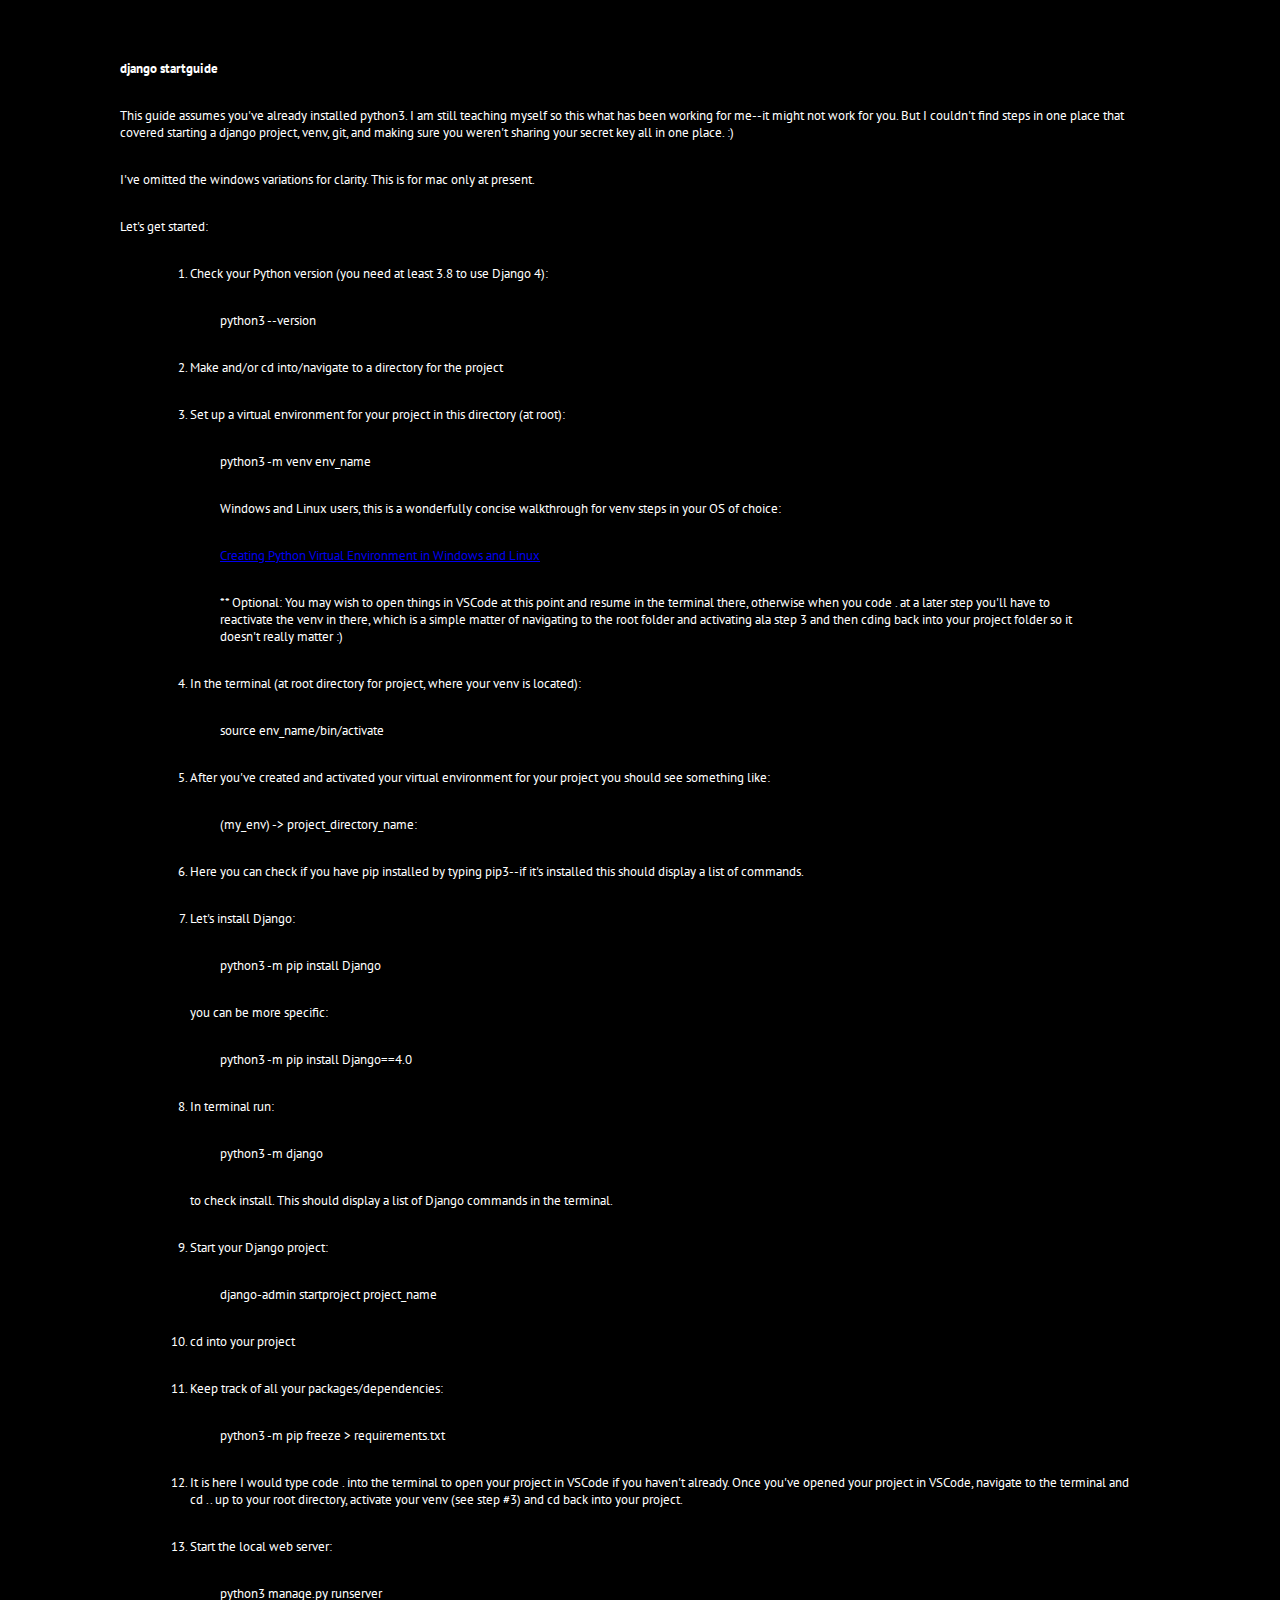
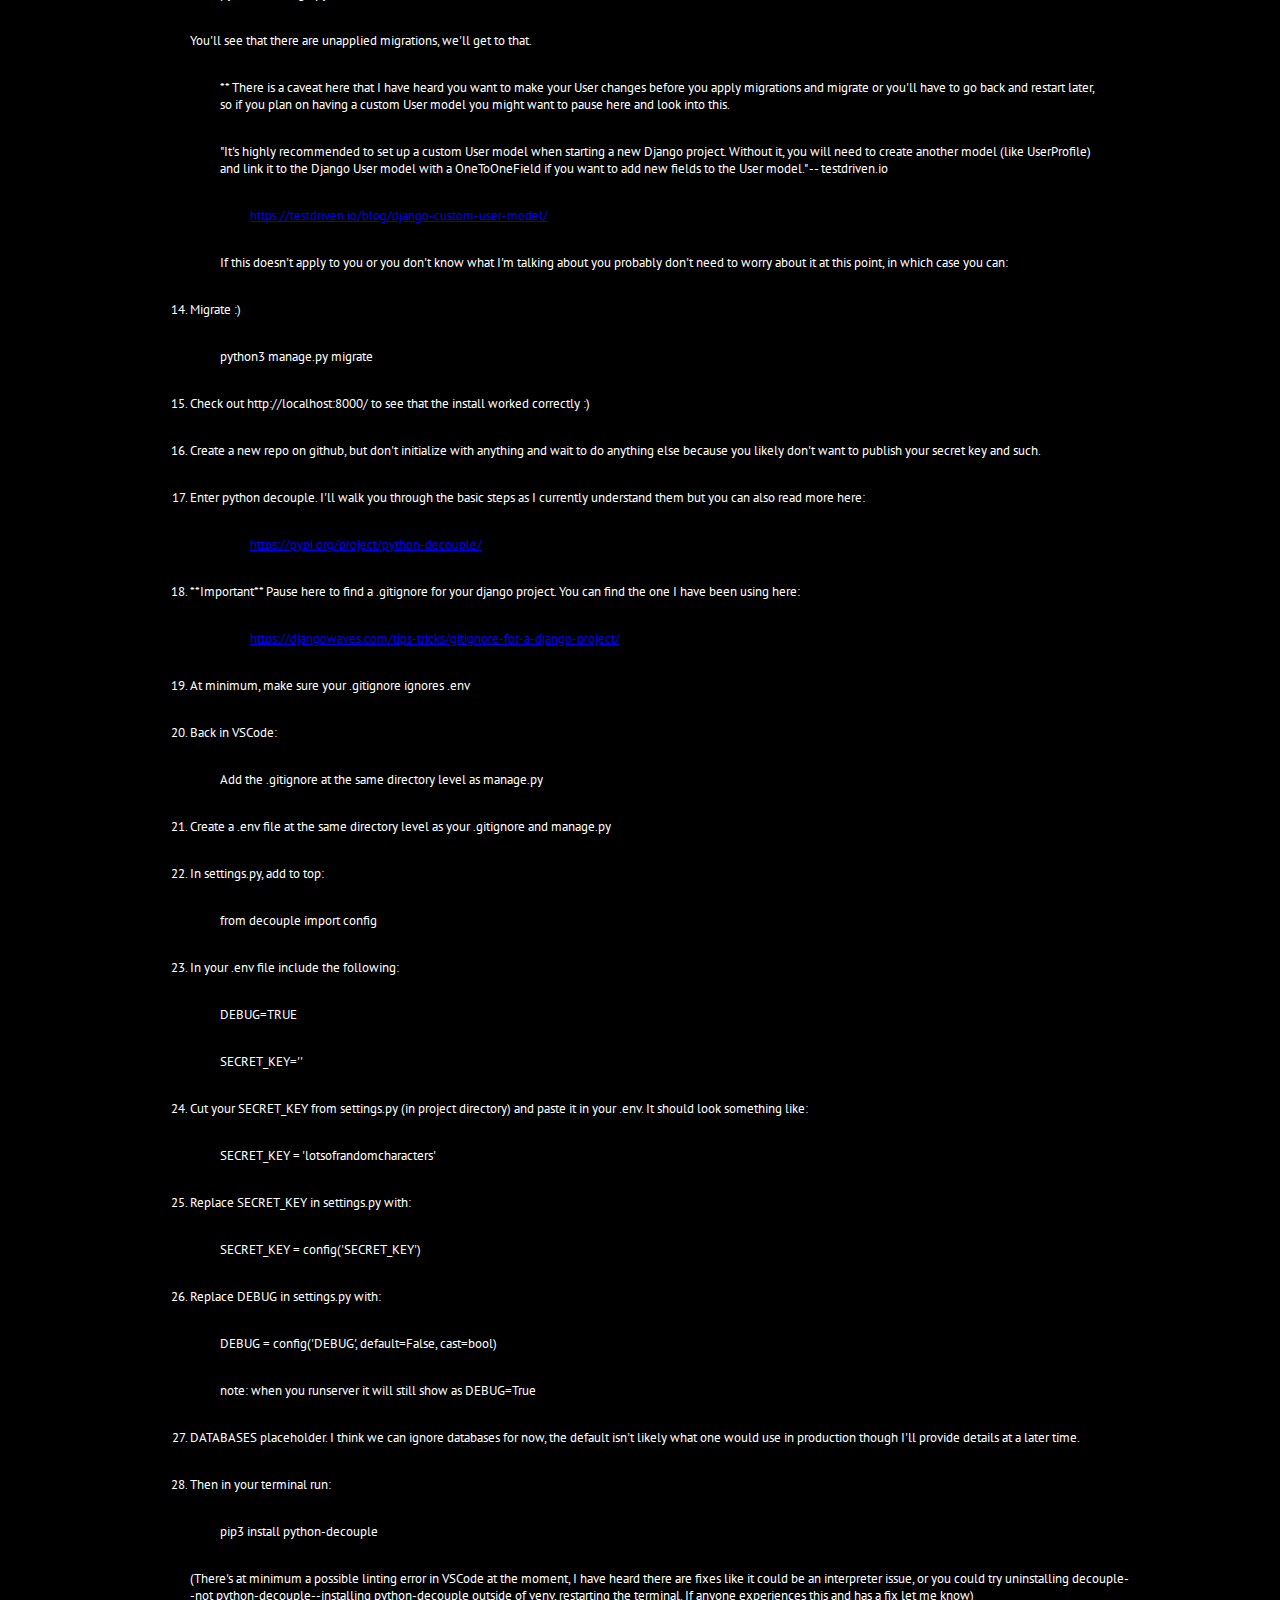
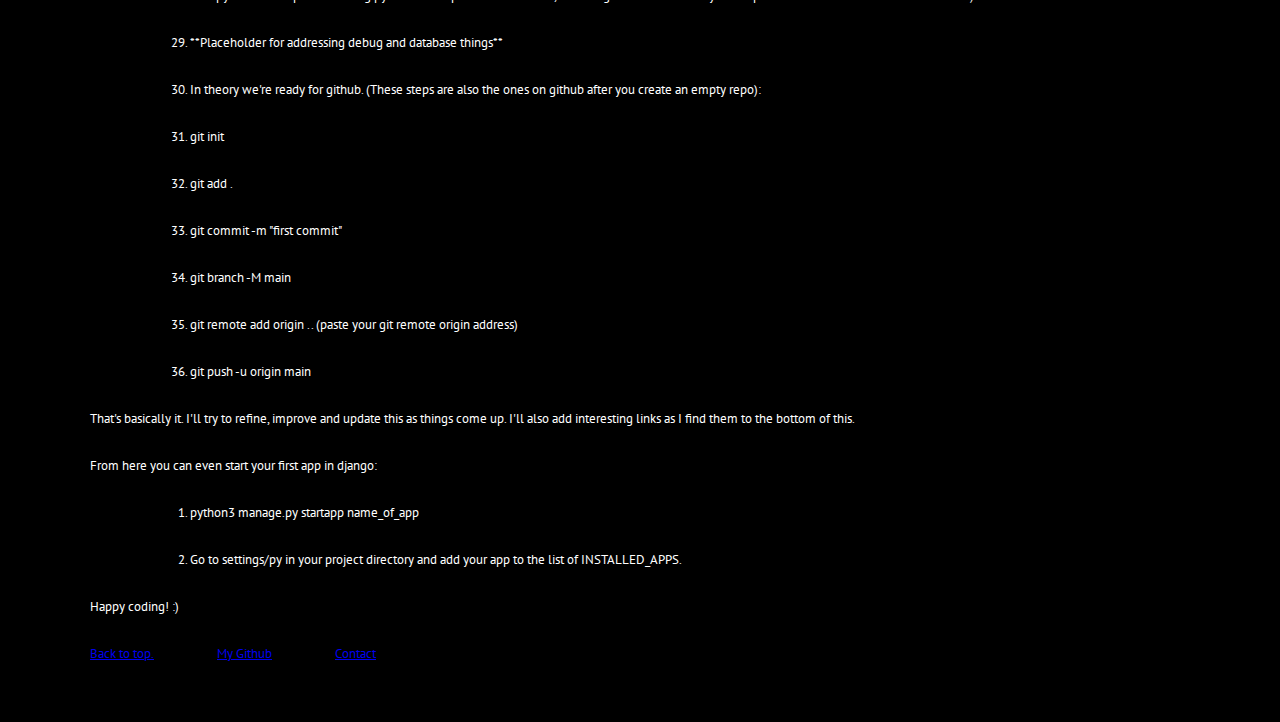
==== index.html @ b1fa80c8 "tidying" ====
<!DOCTYPE html>
    <head>
        <title>startguide</title>
        <meta charset="UTF-8"/>
        <link rel="stylesheet" href="styles.css">
        <!-- <link rel="preconnect" href="https://fonts.googleapis.com">
        <link rel="preconnect" href="https://fonts.gstatic.com" crossorigin>
        <link href="https://fonts.googleapis.com/css2?family=Nunito:wght@200&family=Titillium+Web:wght@200&display=swap" rel="stylesheet"> -->
        <!-- <link rel="preconnect" href="https://fonts.googleapis.com">
        <link rel="preconnect" href="https://fonts.gstatic.com" crossorigin>
        <link href="https://fonts.googleapis.com/css2?family=Nunito:wght@200&family=Raleway:wght@200&display=swap" rel="stylesheet"> -->
        <link rel="preconnect" href="https://fonts.googleapis.com">
        <link rel="preconnect" href="https://fonts.gstatic.com" crossorigin>
        <link href="https://fonts.googleapis.com/css2?family=Nunito:wght@200&family=PT+Sans&display=swap" rel="stylesheet">
    </head>
    <html>
        <body>
            <section>
                <h1>django startguide</h1>
                    <p>
                        This guide assumes you've already installed python3. I am still teaching myself so this what has been working for me--it might not work for you. But I couldn't find steps in one place that covered starting a django project, venv, git, and making sure you weren't sharing your secret key all in one place. :)
                    </p>
                    <p>
                        I've omitted the windows variations for clarity. This is for mac only at present.
                    </p>
                    <p>
                        Let's get started:
                    </p>


                <ol>
                    <li>Check your Python version (you need at least 3.8 to use Django 4):
                    </br>
                        <p>python3 --version<br>
                    </li>

                    <li>Make and/or cd into/navigate to a directory for the project</li>

                    <li>Set up a virtual environment for your project in this directory (at root):
                    </br>
                    <p>python3 -m venv env_name</p>
                    <p>Windows and Linux users, this is a wonderfully concise walkthrough for venv steps in your OS of choice:
                    </p>
                    <a href="https://www.geeksforgeeks.org/creating-python-virtual-environment-windows-linux/">Creating Python Virtual Environment in Windows and Linux</a>
                    <p>** Optional: You may wish to open things in VSCode at this point and resume in the terminal there, otherwise when you code . at a later step you'll have to reactivate the venv in there, which is a simple matter of navigating to the root folder and activating ala step 3 and then cding back into your project folder so it doesn't really matter :)</p>
                    </li>
                
                    <li>In the terminal (at root directory for project, where your venv is located):
                        <p>source env_name/bin/activate</p>
                    </li>

                    <li>After you've created and activated your virtual environment for your project you should see something like:
                        <p>
                        (my_env) -> project_directory_name:
                    </li>

                    <li>Here you can check if you have pip installed by typing pip3--if it's installed this should display a list of commands.</li>

                    <li>Let's install Django:
                        <p>
                            python3 -m pip install Django
                        </p>
                        you can be more specific:
                        <p>
                            python3 -m pip install Django==4.0
                        </p>
                    </li>

                    <li>In terminal run:
                    <p>
                        python3 -m django
                    </p>
                        to check install. This should display a list of Django commands in the terminal.
                    </li>

                    <li>Start your Django project:
                    <p>
                       django-admin startproject project_name
                    </p>
                    </li>

                    <li>cd into your project</li>

                    <li>Keep track of all your packages/dependencies:
                        <p>python3 -m pip freeze > requirements.txt</p></li>

                    <li>It is here I would type code . into the terminal to open your project in VSCode if you haven't already. Once you've opened your project in VSCode, navigate to the terminal and cd .. up to your root directory, activate your venv (see step #3) and cd back into your project.</li>

                    <li>Start the local web server:
                    <p>
                        python3 manage.py runserver
                    </p>
                    You'll see that there are unapplied migrations, we'll get to that.
                    <p>** There is a caveat here that I have heard you want to make your User changes before you apply migrations and migrate or you'll have to go back and restart later, so if you plan on having a custom User model you might want to pause here and look into this.
                    </p>
                    <p>
                    "It's highly recommended to set up a custom User model when starting a new Django project. Without it, you will need to create another model (like UserProfile) and link it to the Django User model with a OneToOneField if you want to add new fields to the User model." -- testdriven.io </p>
                    <div>
                    <a href="https://testdriven.io/blog/django-custom-user-model/">https://testdriven.io/blog/django-custom-user-model/</a>
                    </div>
                    <p>If this doesn't apply to you or you don't know what I'm talking about you probably don't need to worry about it at this point, in which case you can:</p>
                    </li>

                    <li>Migrate :)
                        <p>
                            python3 manage.py migrate
                    </li>

                    <li>Check out http://localhost:8000/ to see that the install worked correctly :)</li>

                    <li>Create a new repo on github, but don't initialize with anything and wait to do anything else because you likely don't want to publish your secret key and such.</li>

                    <li>Enter python decouple. I'll walk you through the basic steps as I currently understand them but you can also read more here:
                        <p>
                            <a href="https://pypi.org/project/python-decouple/">https://pypi.org/project/python-decouple/</a>
                        </p>
                    </li>
                    <li>
                        **Important** Pause here to find a .gitignore for your django project. You can find the one I have been using here:
                        <p>
                            <a href="https://djangowaves.com/tips-tricks/gitignore-for-a-django-project/">https://djangowaves.com/tips-tricks/gitignore-for-a-django-project/</a>
                        </p>
                    </li>

                    <li>At minimum, make sure your .gitignore ignores .env</li>

                    <li>Back in VSCode:
                        <p>
                            Add the .gitignore at the same directory level as manage.py 
                        </p>
                    </li>

                    <li>Create a .env file at the same directory level as your .gitignore and manage.py</li>

                    <li>In settings.py, add to top:
                        <p>
                            from decouple import config
                    </li>

                    <li>In your .env file include the following:
                        <p>DEBUG=TRUE</p>
                        <p>SECRET_KEY=''</p>
                    </li>
                    <li>Cut your SECRET_KEY from settings.py (in project directory) and paste it in your .env. It should look something like:
                        <p>SECRET_KEY = 'lotsofrandomcharacters'</p>
                    </li>

                    <li>Replace SECRET_KEY in settings.py with:                              
                    <p>SECRET_KEY = config('SECRET_KEY')</p>
                    </li>

                    <li>Replace DEBUG in settings.py with:
                        <p>
                            DEBUG = config('DEBUG', default=False, cast=bool)
                        </p>
                        <p>note: when you runserver it will still show as DEBUG=True</p>
                    </li>

                    <li>DATABASES placeholder. I think we can ignore databases for now, the default isn't likely what one would use in production though I'll provide details at a later time.
                    </li>


                    <li>Then in your terminal run:
                        <p>
                            pip3 install python-decouple
                        </p>
                        (There's at minimum a possible linting error in VSCode at the moment, I have heard there are fixes like it could be an interpreter issue, or you could try uninstalling decouple--not python-decouple--installing python-decouple outside of venv, restarting the terminal. If anyone experiences this and has a fix let me know)
                        <br>
                    </li>

                    <li>**Placeholder for addressing debug and database things**</li>

                    <li>In theory we're ready for github. (These steps are also the ones on github after you create an empty repo):</li>

                    <li>git init</li>

                    <li>git add .</li>

                    <li>git commit -m "first commit"</li>

                    <li>git branch -M main</li>

                    <li>git remote add origin .. (paste your git remote origin address)</li>

                    <li>git push -u origin main</li>

                    </ol>
                    </section>

                <p>That's basically it. I'll try to refine, improve and update this as things come up. I'll also add interesting links as I find them to the bottom of this.</p>

                <p>From here you can even start your first app in django:</p>

                <section>
                <ol>
                    <li>python3 manage.py startapp name_of_app

                    <li>Go to settings/py in your project directory and add your app to the list of INSTALLED_APPS.</li>
                </ol>
                </section>

                <p>Happy coding! :)</p>

                <a href="#">Back to top.</a>
                <a href="https://github.com/liminalsunset">My Github</a>
                <a href="mailto:dev.yoga@pm.me">Contact</a>
        </body>
    </html>
---- styles.css ----
* {
    background-color: black;
    /* font-family: 'Nunito', sans-serif;
    font-family: 'Titillium Web', sans-serif; */
    /* font-family: 'Nunito', sans-serif;
    font-family: 'Raleway', sans-serif; */
    font-family: 'Nunito', sans-serif;
    font-family: 'PT Sans', sans-serif;
    font-size: small;
    margin: 30px;
}

p {
    color: white;
}

li {
    color: white;
}

h1 {
    color: white
}
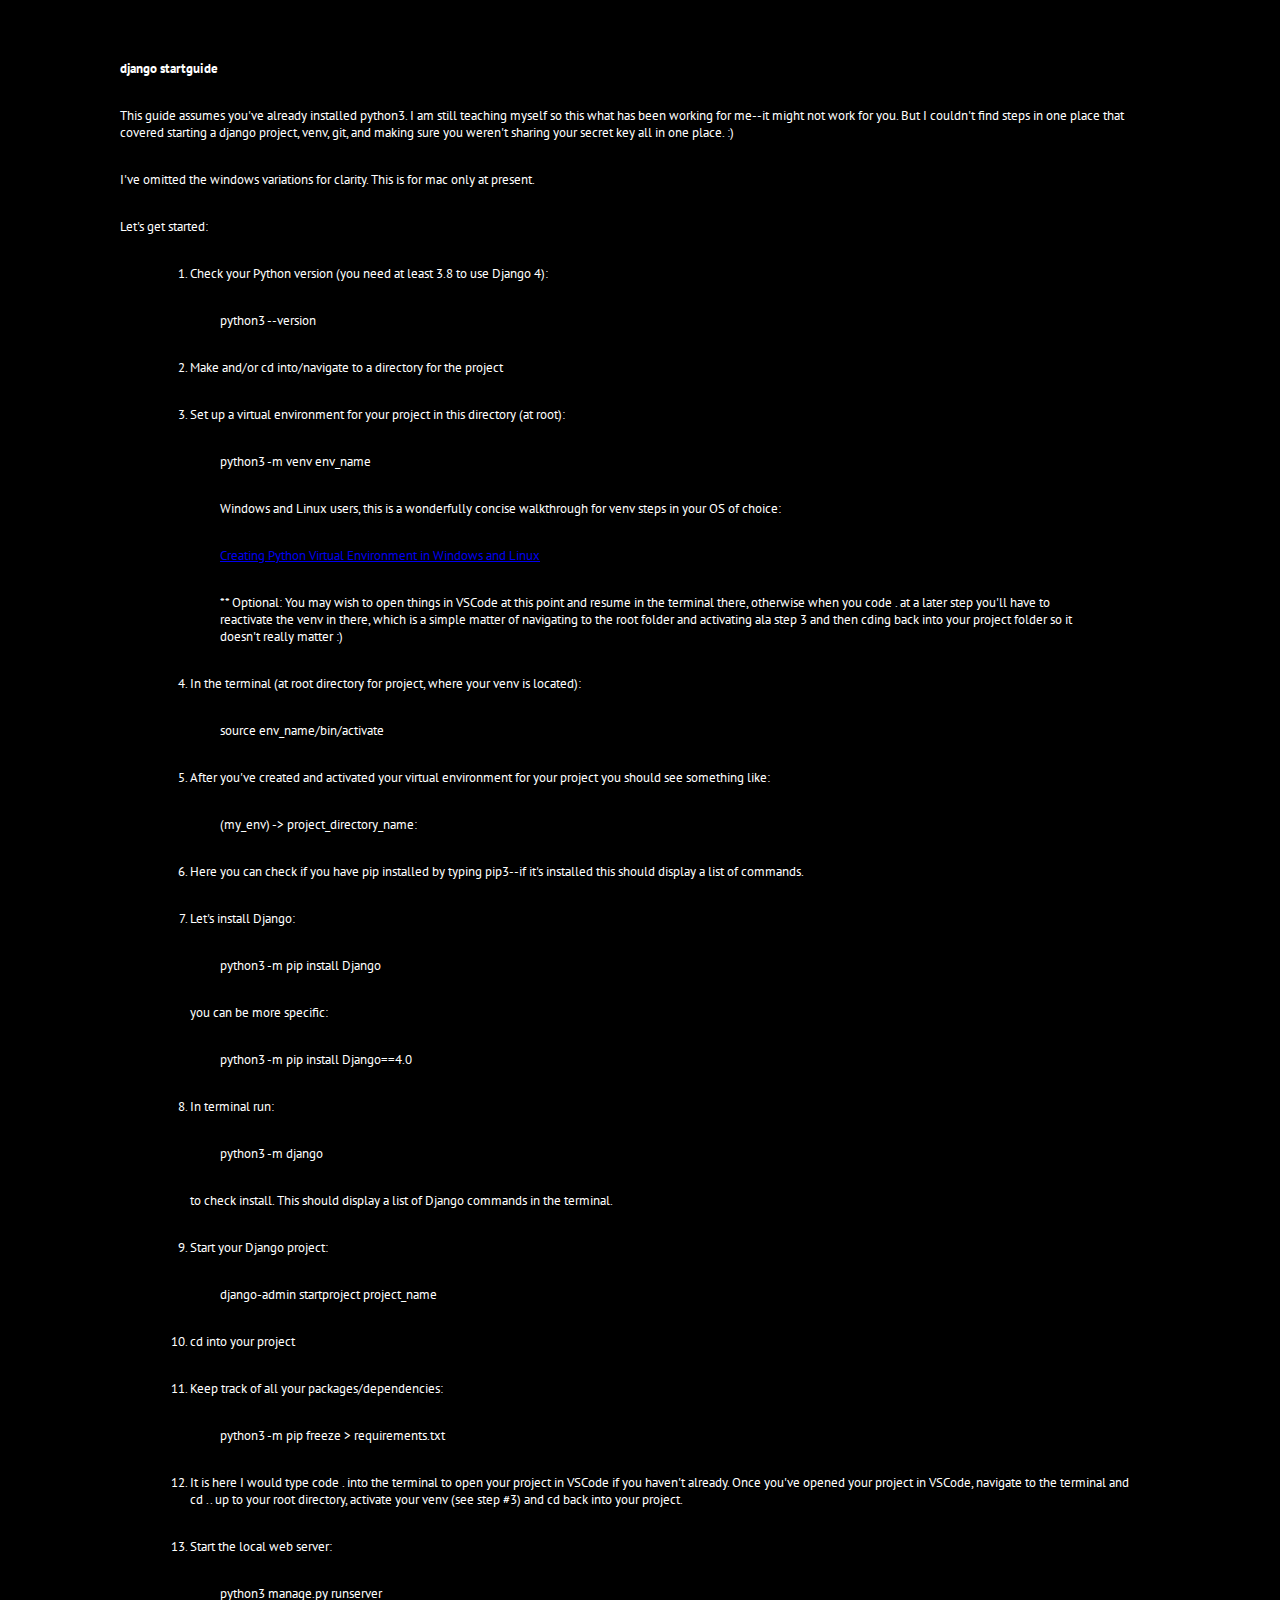
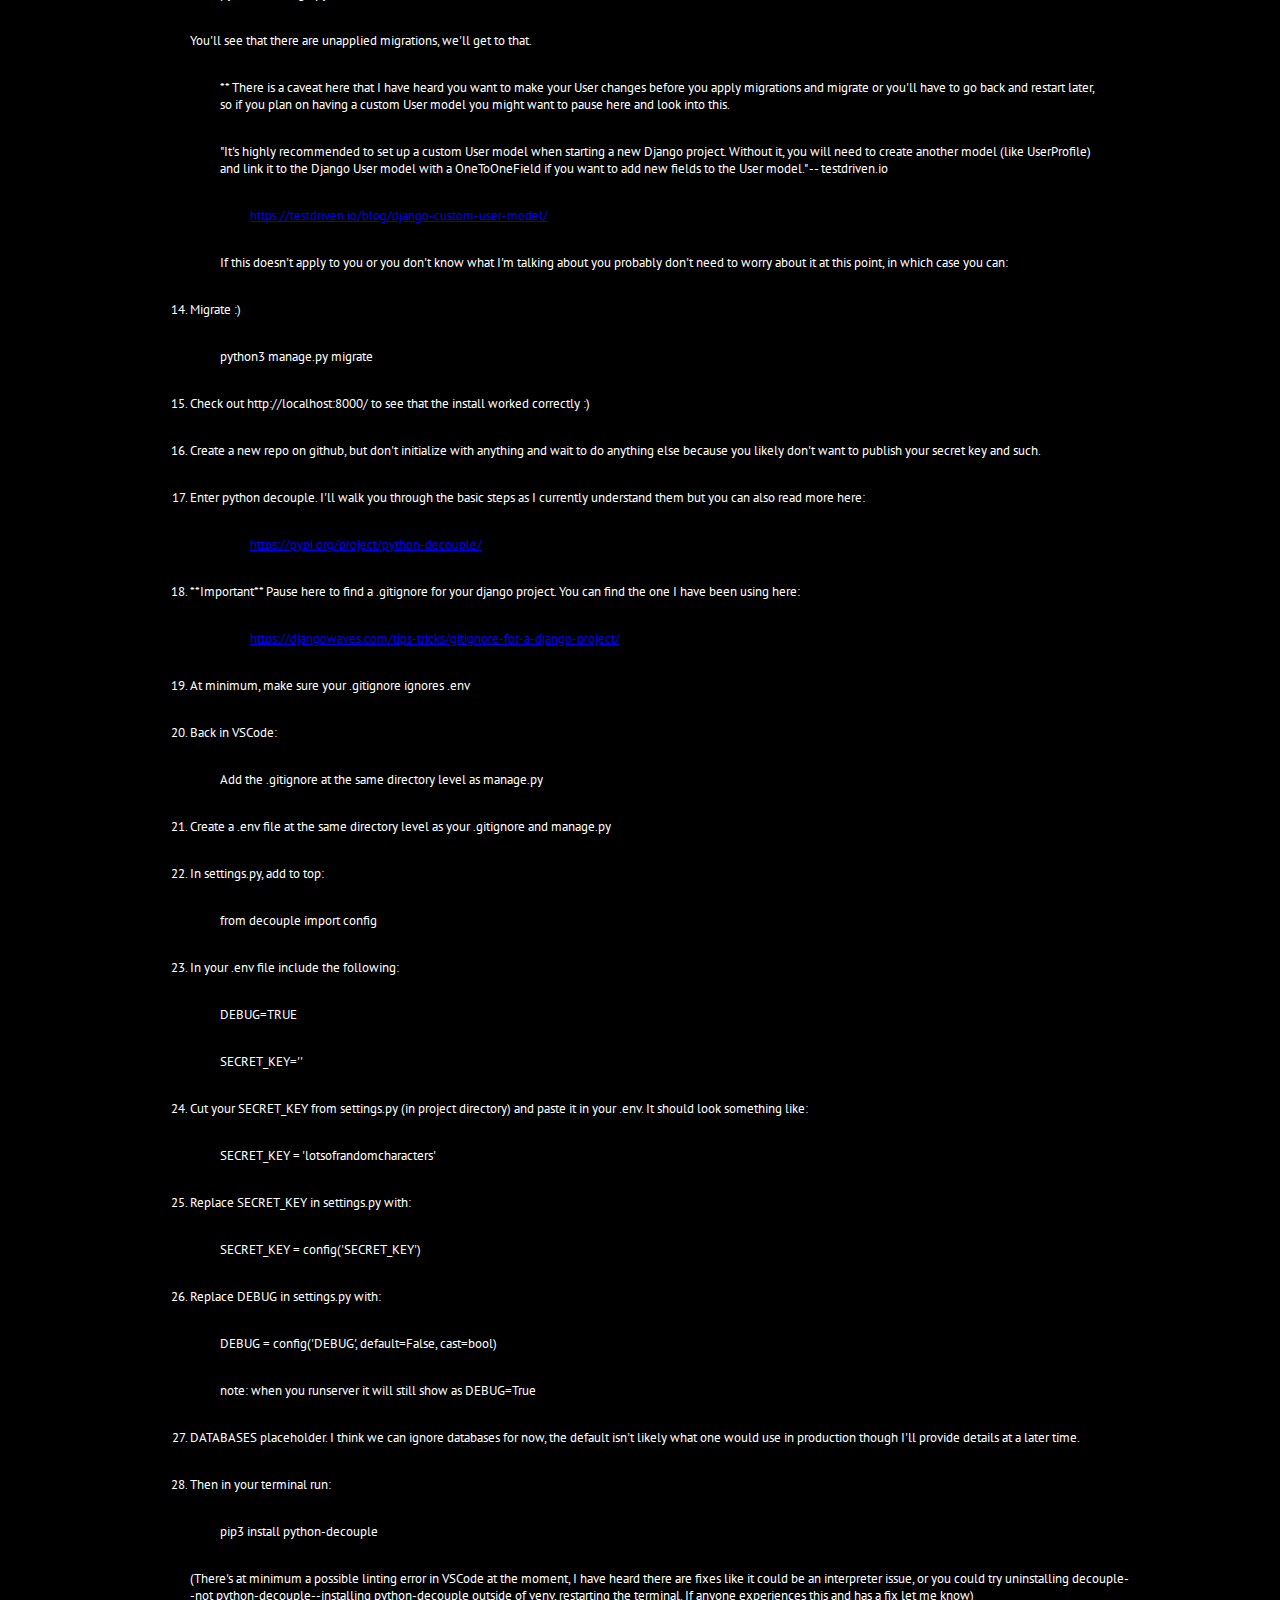
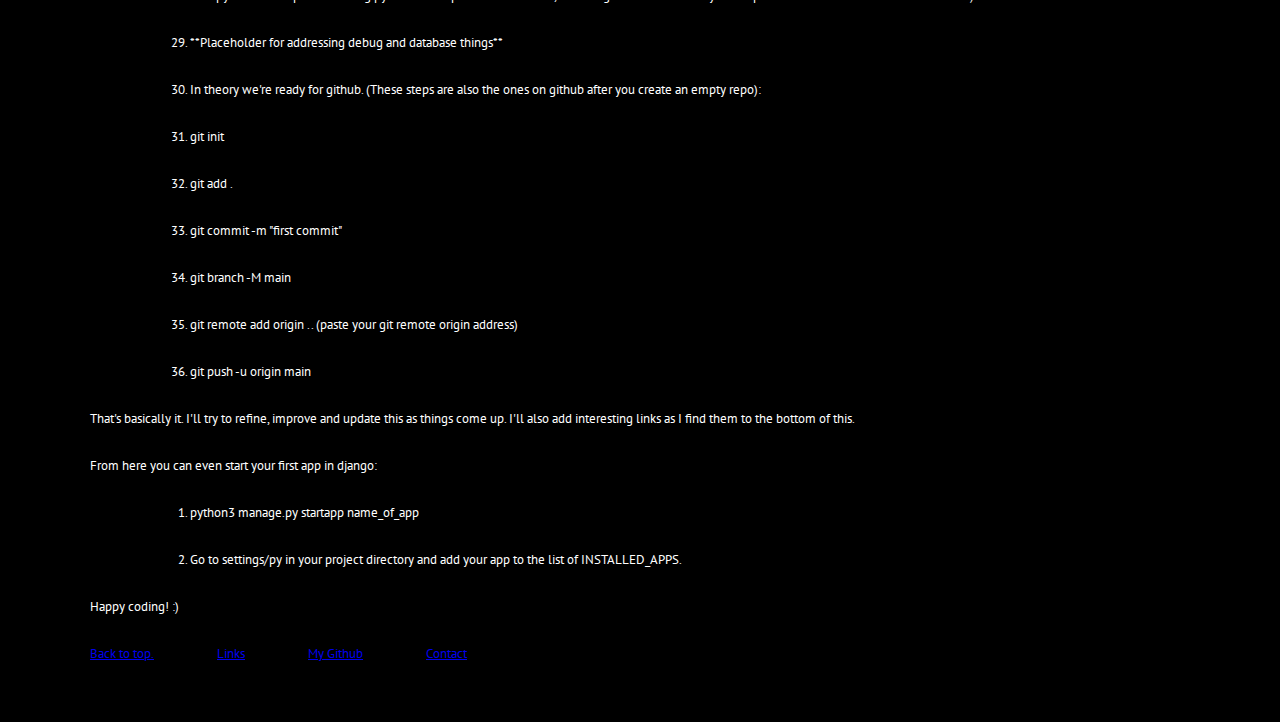
==== commit 2919236e: "links" ====
--- a/index.html
+++ b/index.html
@@ -202,6 +202,7 @@
                 <p>Happy coding! :)</p>
 
                 <a href="#">Back to top.</a>
+                <a href="links.html">Links</a>
                 <a href="https://github.com/liminalsunset">My Github</a>
                 <a href="mailto:dev.yoga@pm.me">Contact</a>
         </body>
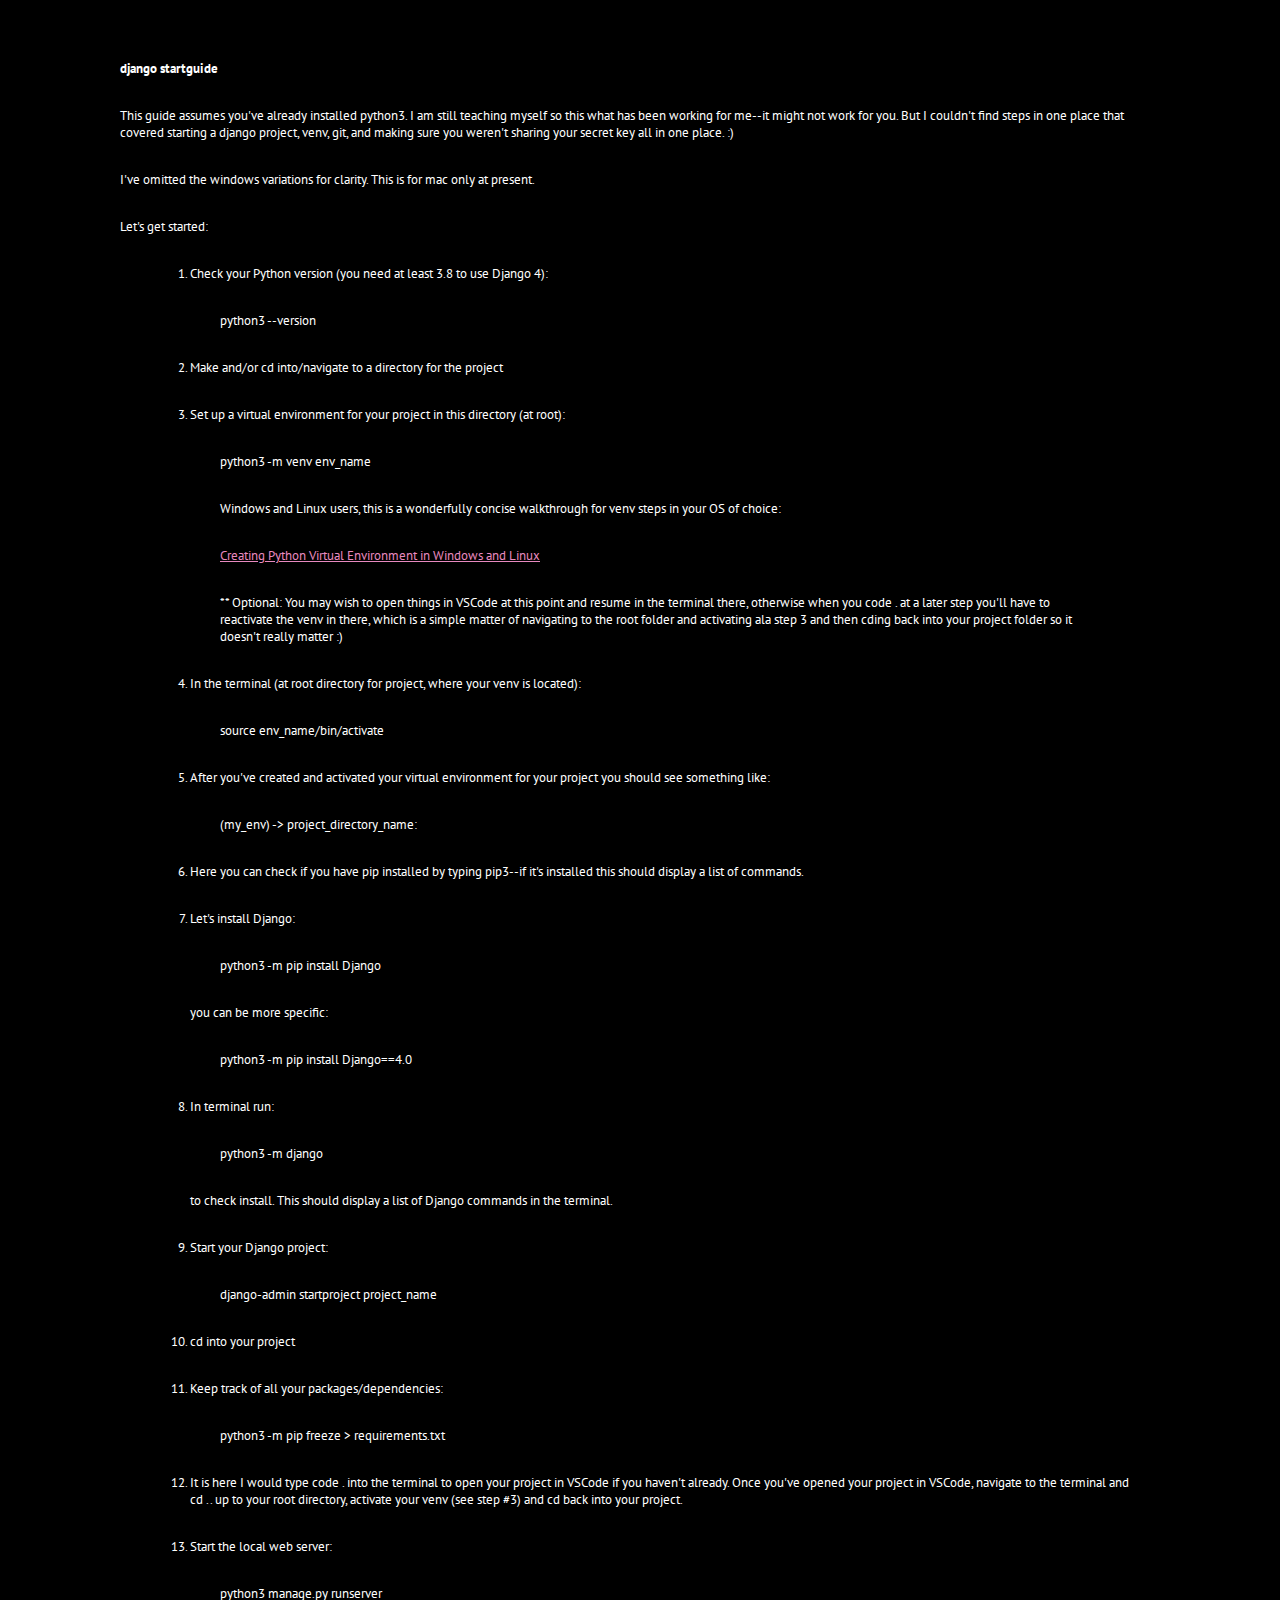
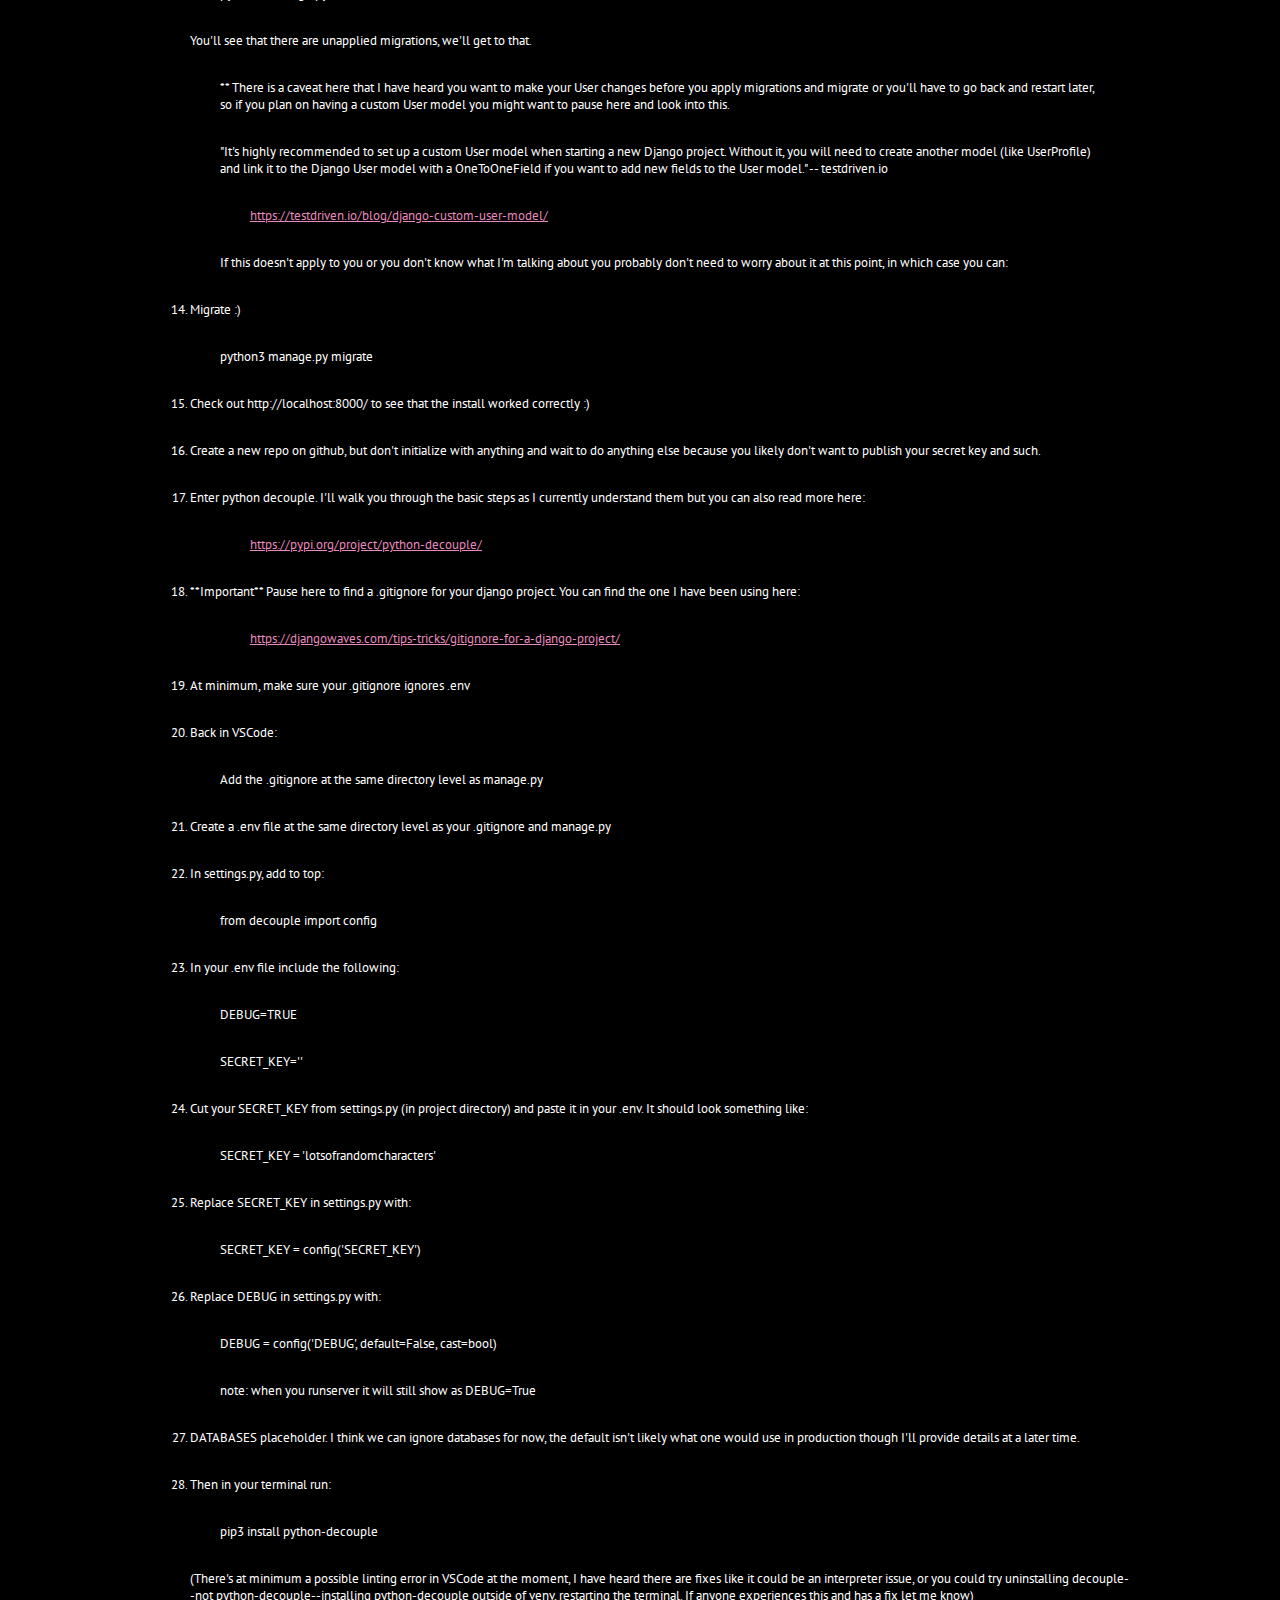
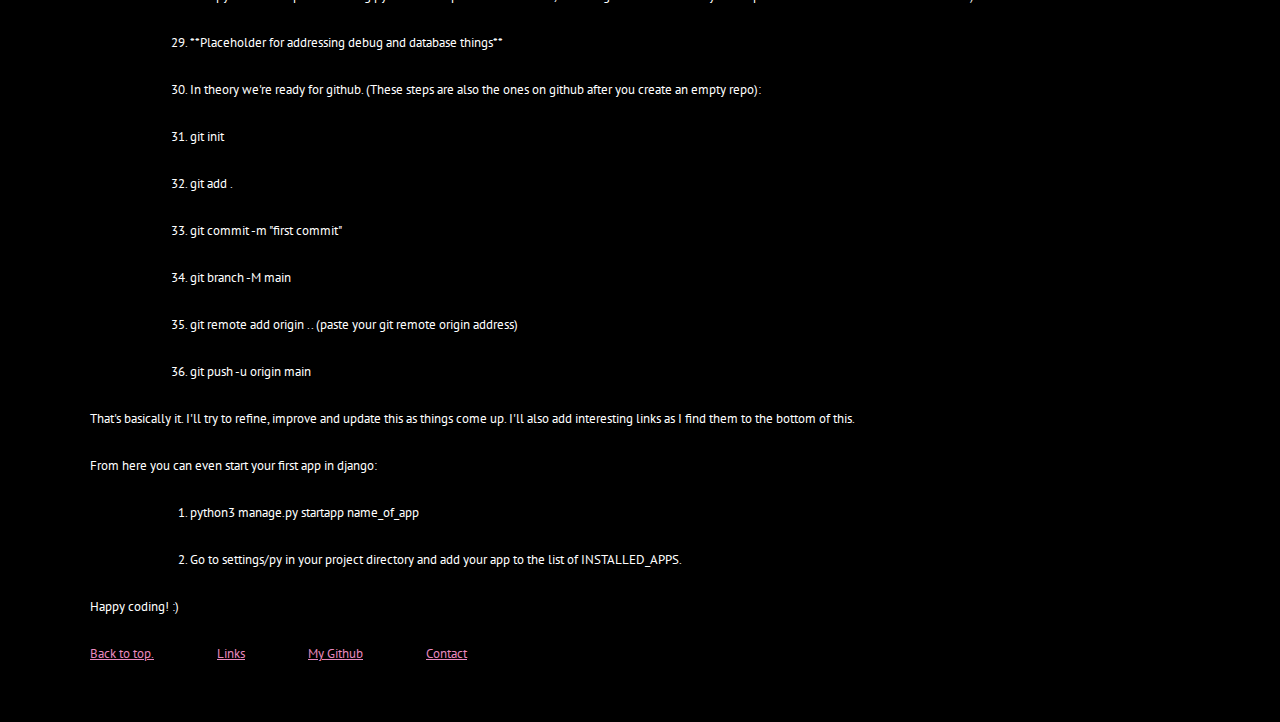
==== commit 9546c030: "links styling, some updates, some tidying." ====
--- a/index.html
+++ b/index.html
@@ -3,12 +3,6 @@
         <title>startguide</title>
         <meta charset="UTF-8"/>
         <link rel="stylesheet" href="styles.css">
-        <!-- <link rel="preconnect" href="https://fonts.googleapis.com">
-        <link rel="preconnect" href="https://fonts.gstatic.com" crossorigin>
-        <link href="https://fonts.googleapis.com/css2?family=Nunito:wght@200&family=Titillium+Web:wght@200&display=swap" rel="stylesheet"> -->
-        <!-- <link rel="preconnect" href="https://fonts.googleapis.com">
-        <link rel="preconnect" href="https://fonts.gstatic.com" crossorigin>
-        <link href="https://fonts.googleapis.com/css2?family=Nunito:wght@200&family=Raleway:wght@200&display=swap" rel="stylesheet"> -->
         <link rel="preconnect" href="https://fonts.googleapis.com">
         <link rel="preconnect" href="https://fonts.gstatic.com" crossorigin>
         <link href="https://fonts.googleapis.com/css2?family=Nunito:wght@200&family=PT+Sans&display=swap" rel="stylesheet">
--- a/styles.css
+++ b/styles.css
@@ -18,6 +18,10 @@
     color: white;
 }
 
-h1 {
+h1, h2 {
     color: white
-}+}
+
+a {
+    color: #e889bf
+}
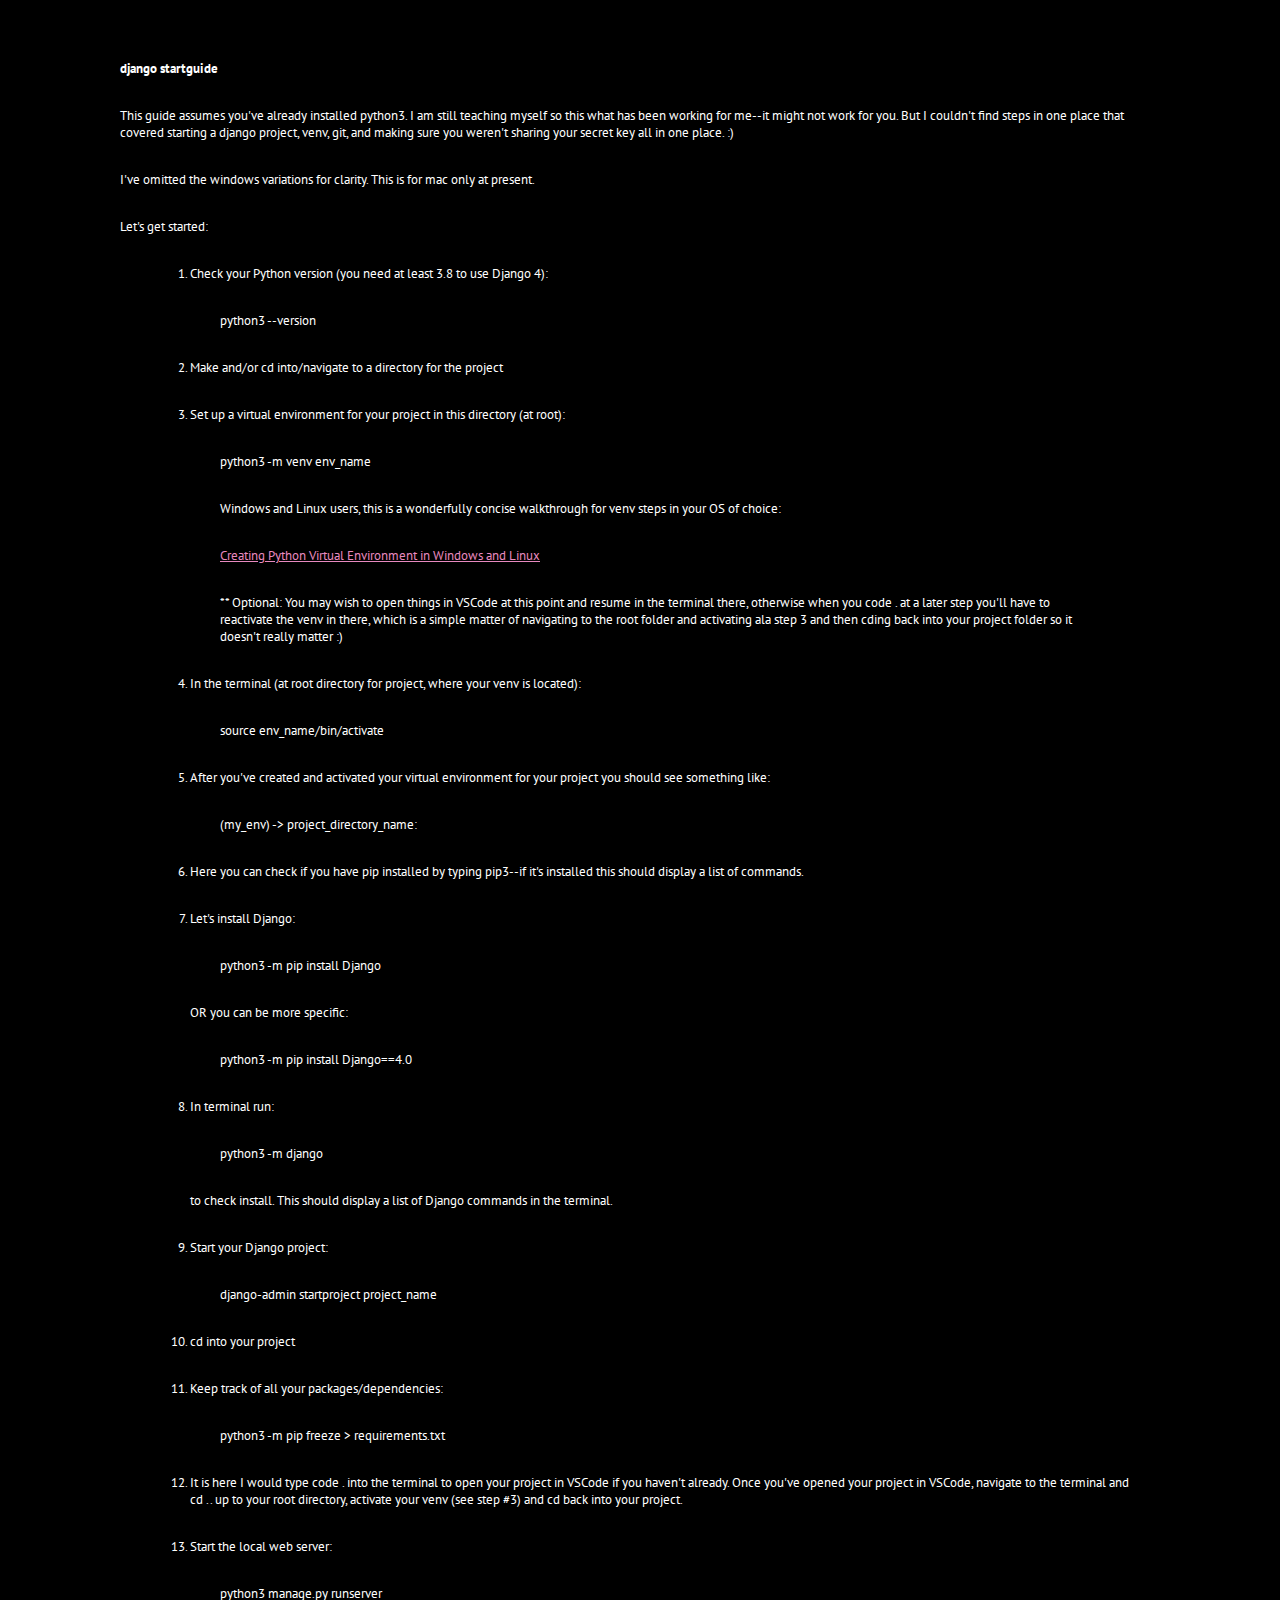
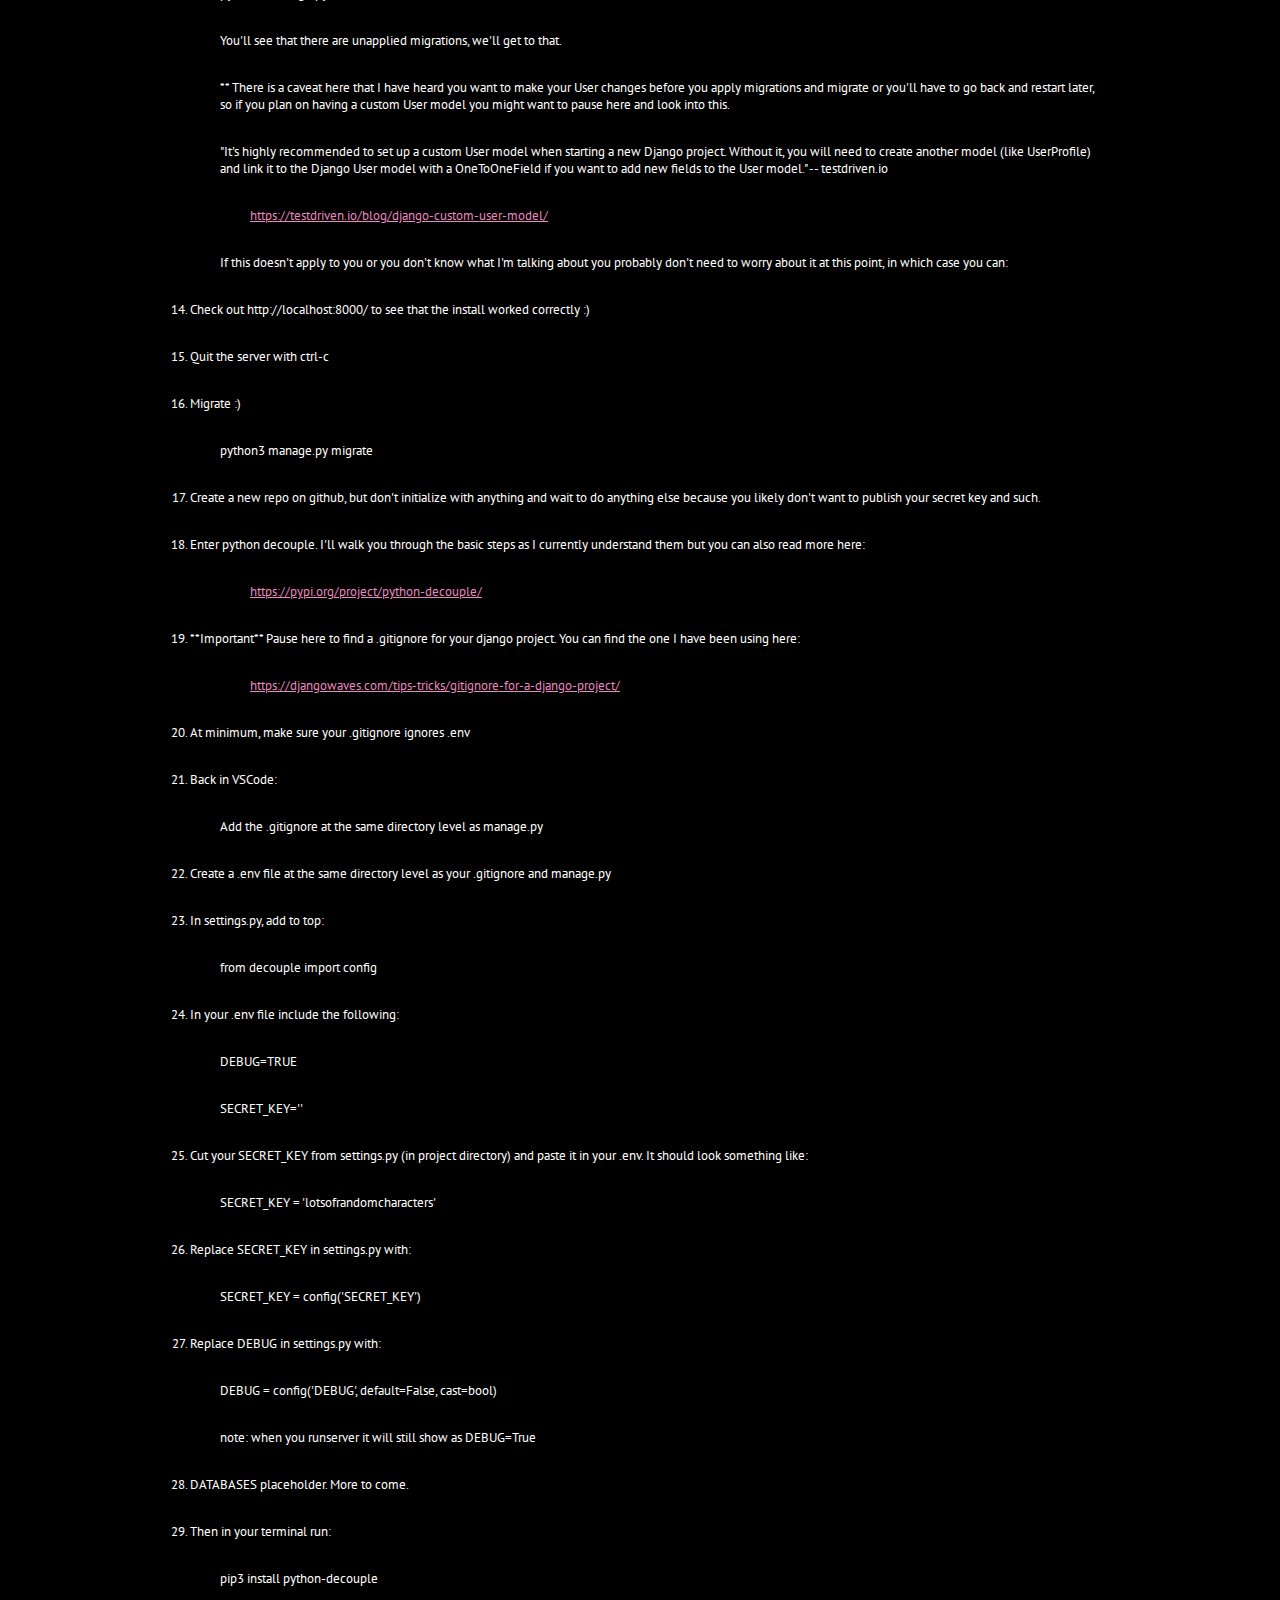
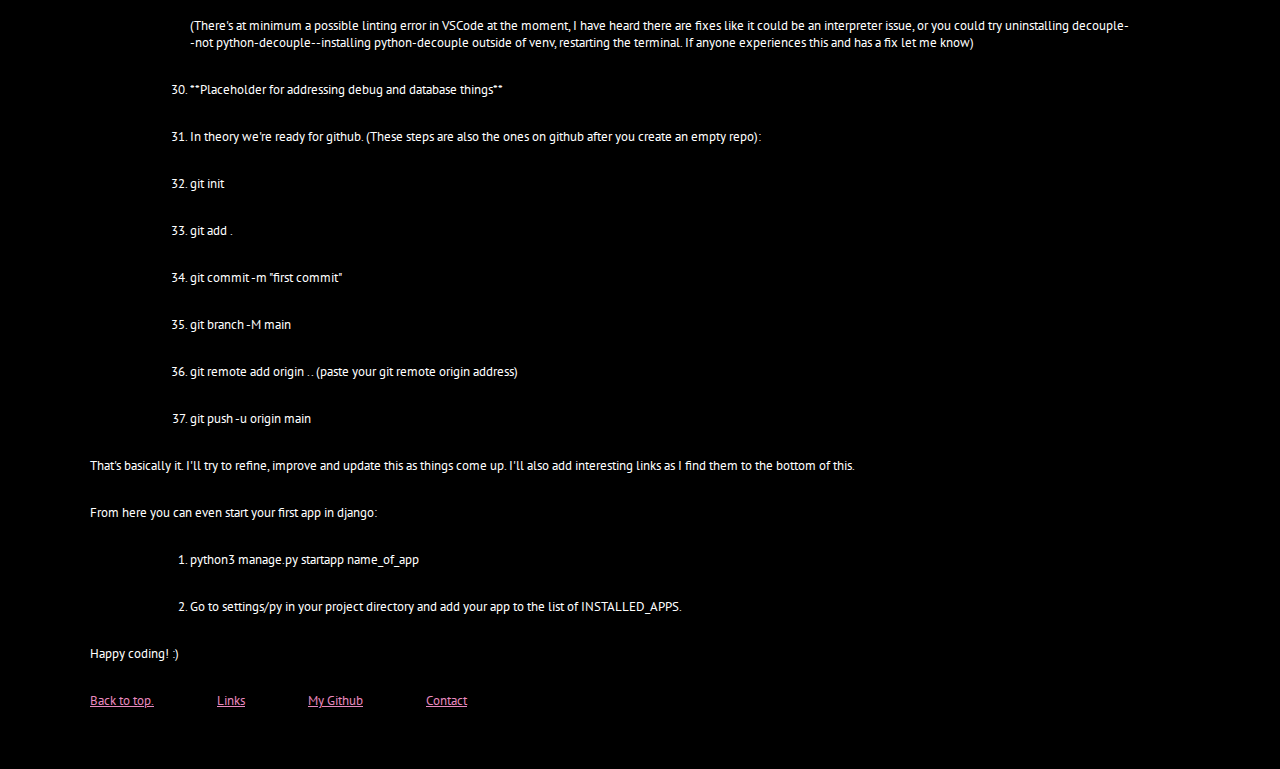
==== commit 75b1129a: "a bit more detail, some tidying" ====
--- a/index.html
+++ b/index.html
@@ -54,7 +54,7 @@
                         <p>
                             python3 -m pip install Django
                         </p>
-                        you can be more specific:
+                       OR you can be more specific:
                         <p>
                             python3 -m pip install Django==4.0
                         </p>
@@ -84,7 +84,7 @@
                     <p>
                         python3 manage.py runserver
                     </p>
-                    You'll see that there are unapplied migrations, we'll get to that.
+                    <p>You'll see that there are unapplied migrations, we'll get to that.</p>
                     <p>** There is a caveat here that I have heard you want to make your User changes before you apply migrations and migrate or you'll have to go back and restart later, so if you plan on having a custom User model you might want to pause here and look into this.
                     </p>
                     <p>
@@ -95,12 +95,15 @@
                     <p>If this doesn't apply to you or you don't know what I'm talking about you probably don't need to worry about it at this point, in which case you can:</p>
                     </li>
 
+                    <li>Check out http://localhost:8000/ to see that the install worked correctly :)</li>
+
+                    <li>Quit the server with ctrl-c</li>
+
                     <li>Migrate :)
                         <p>
                             python3 manage.py migrate
-                    </li>
-
-                    <li>Check out http://localhost:8000/ to see that the install worked correctly :)</li>
+                        </p>
+                    </li>
 
                     <li>Create a new repo on github, but don't initialize with anything and wait to do anything else because you likely don't want to publish your secret key and such.</li>
 
@@ -150,7 +153,7 @@
                         <p>note: when you runserver it will still show as DEBUG=True</p>
                     </li>
 
-                    <li>DATABASES placeholder. I think we can ignore databases for now, the default isn't likely what one would use in production though I'll provide details at a later time.
+                    <li>DATABASES placeholder. More to come.
                     </li>
 
 
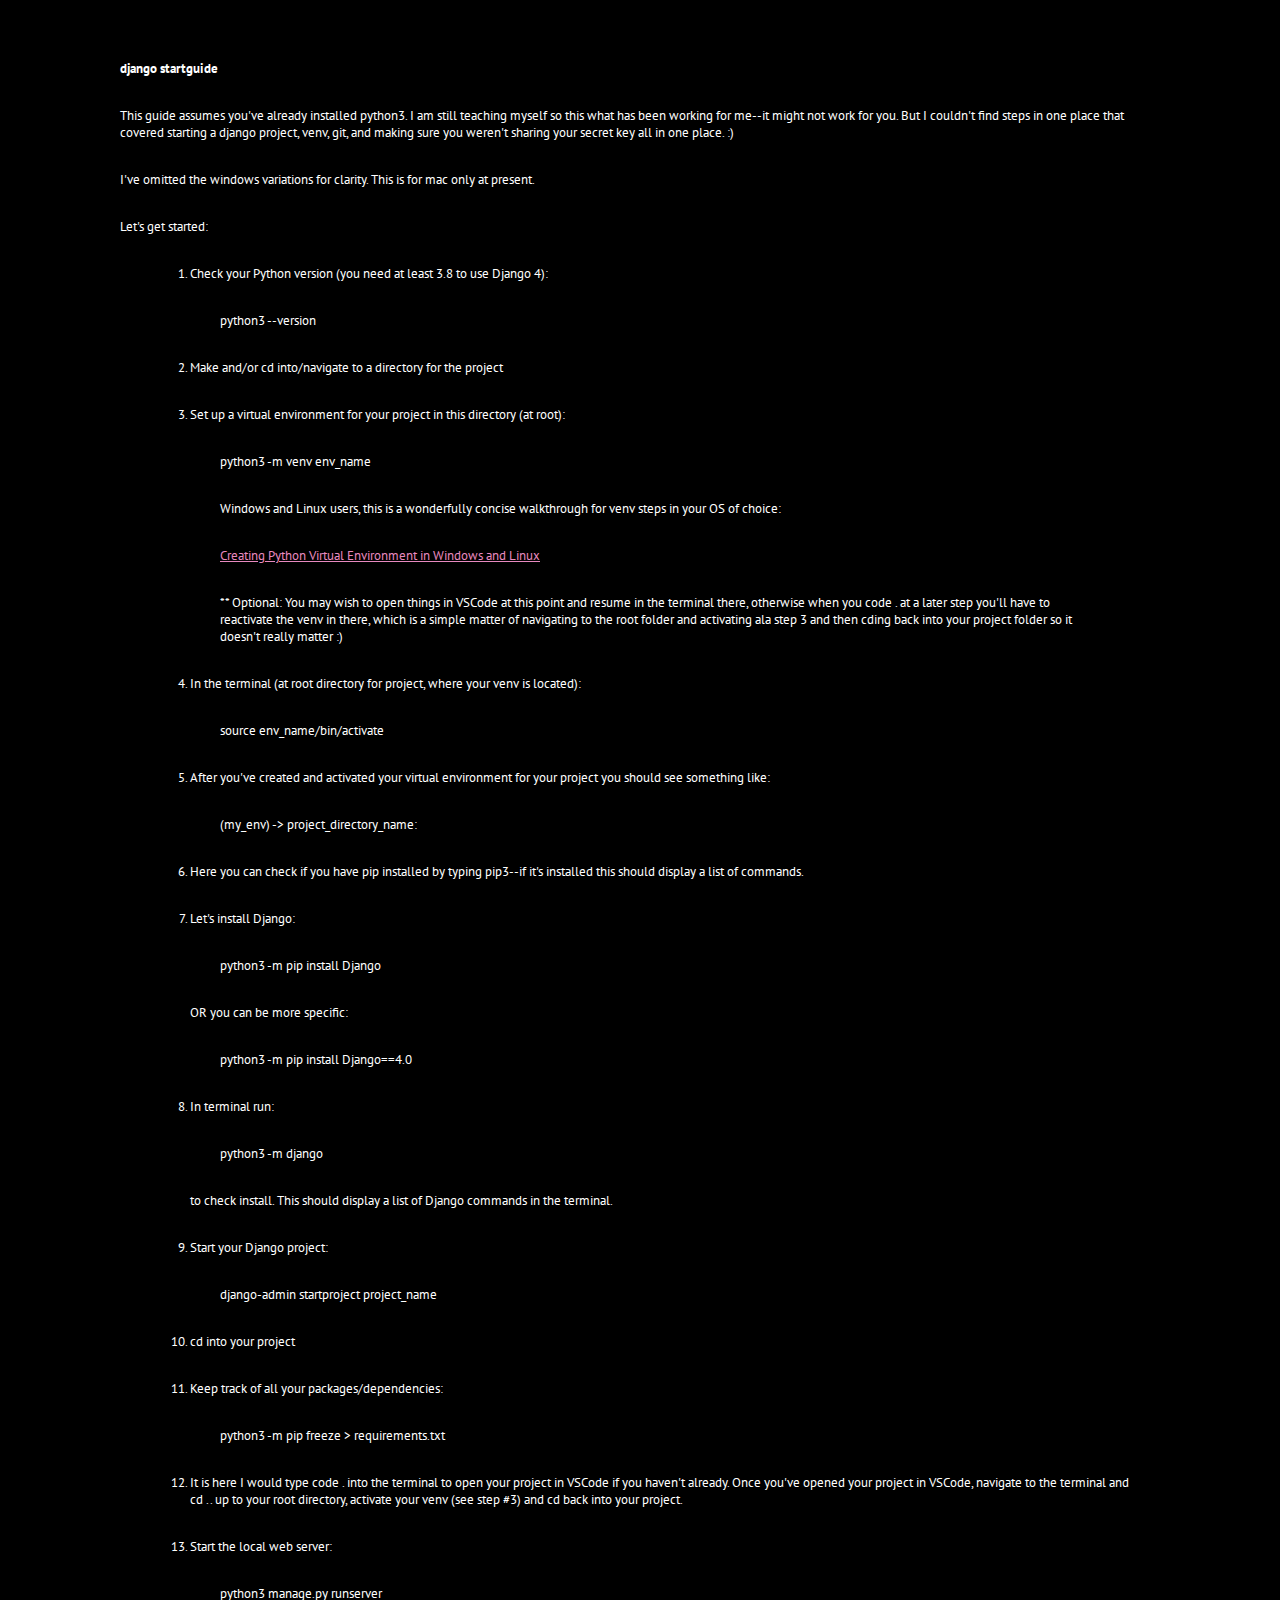
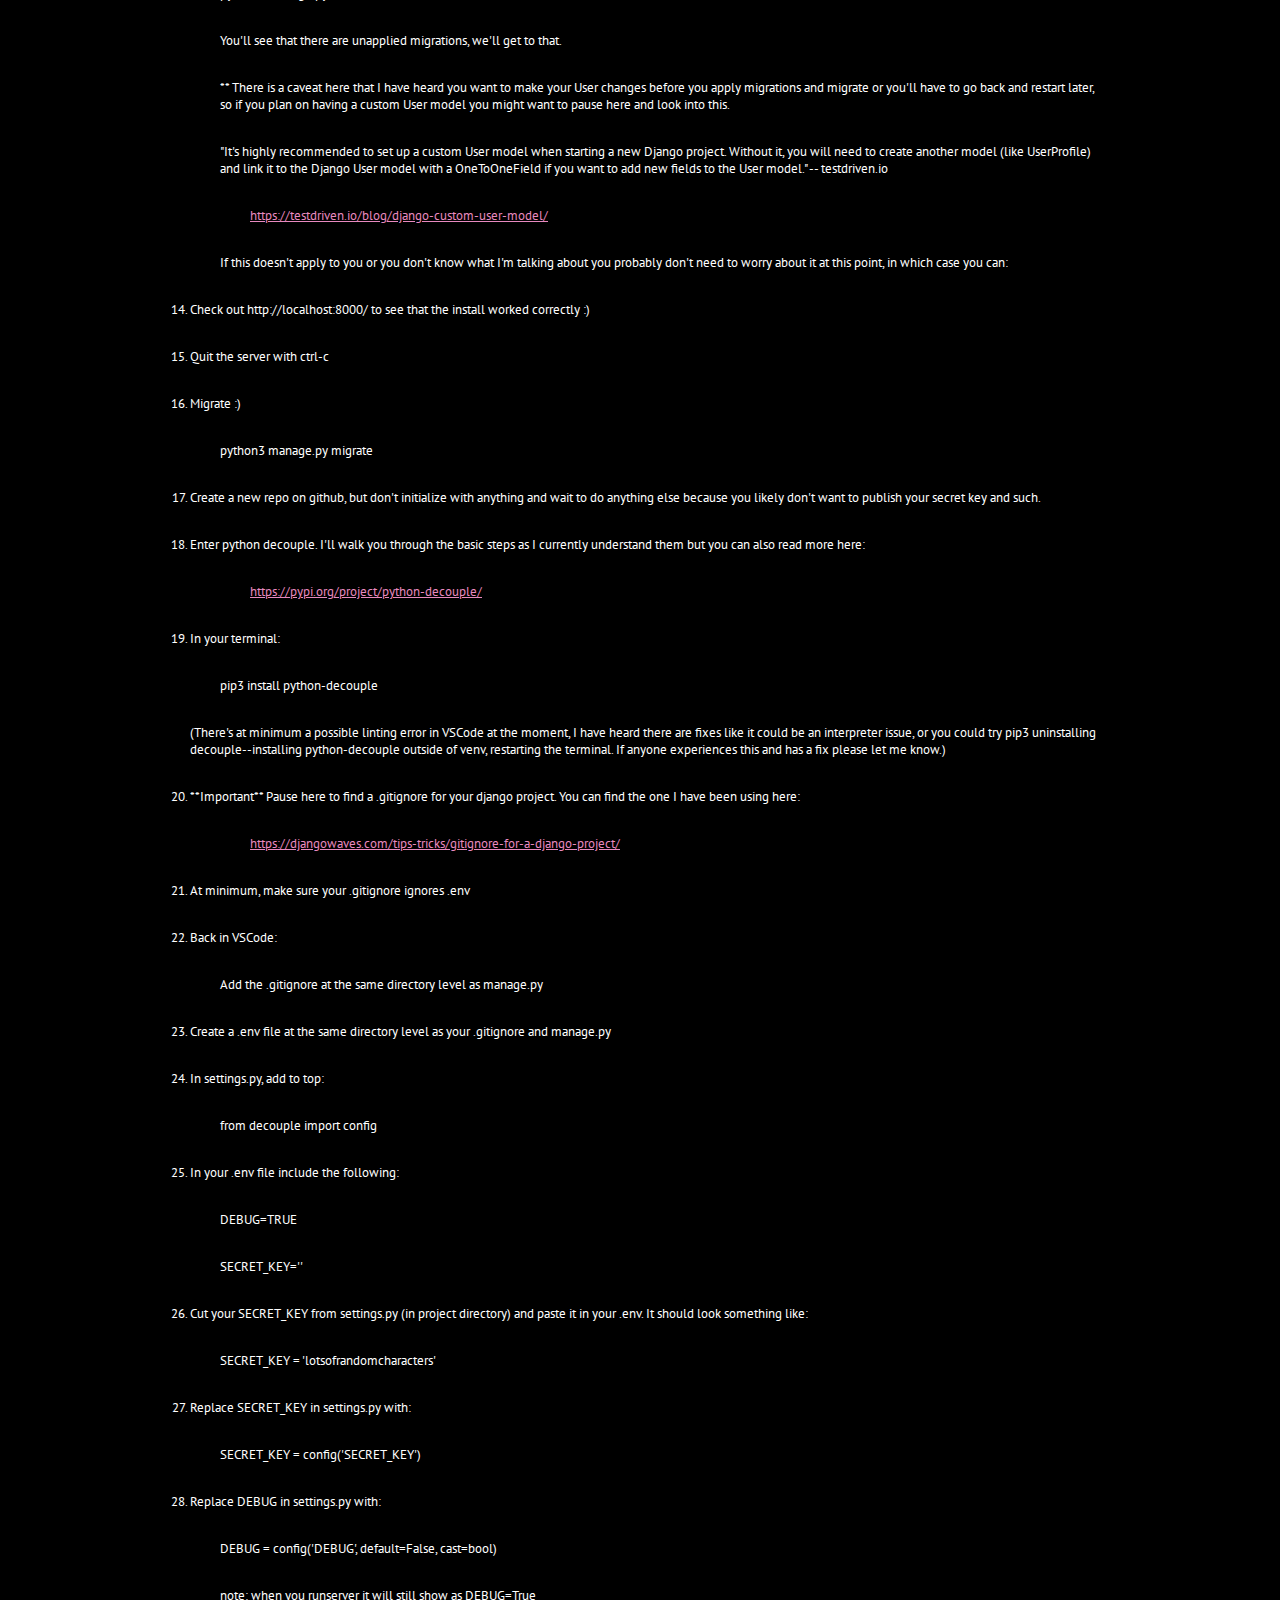
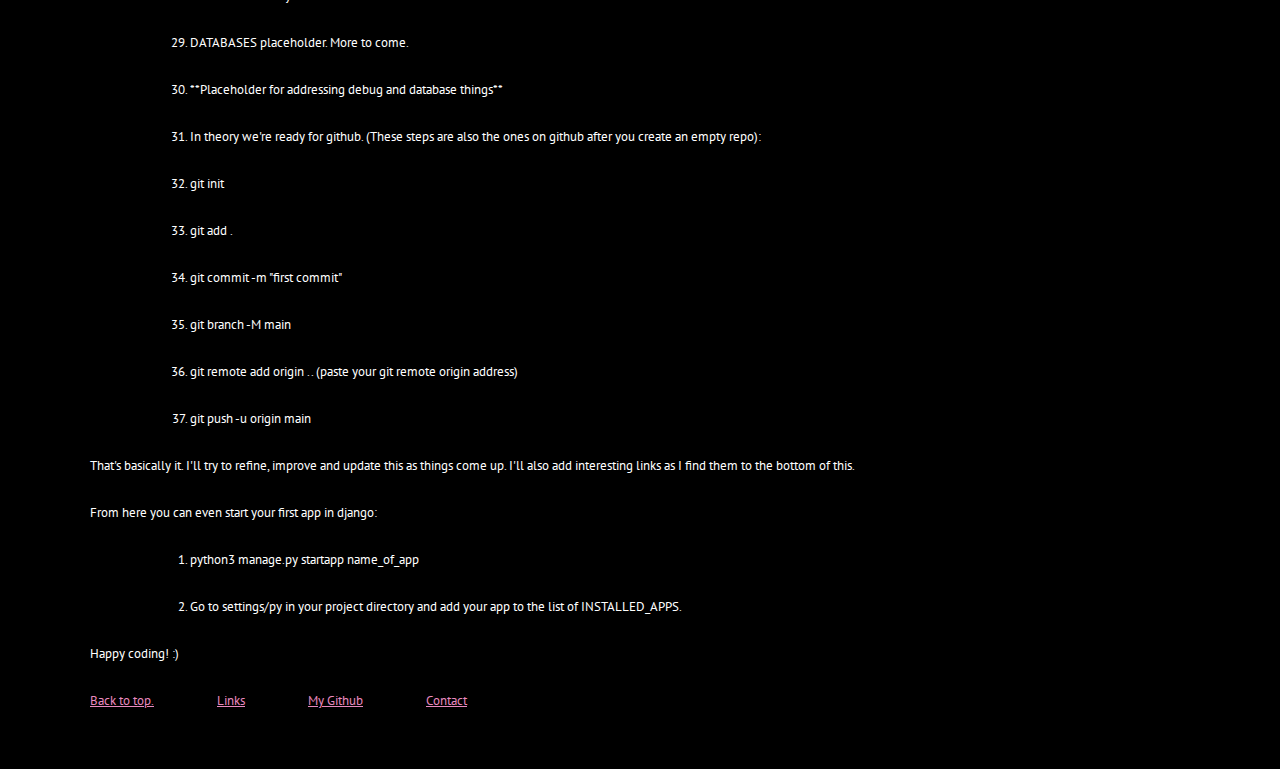
==== commit d0b8f01a: "changed order, tidying" ====
--- a/index.html
+++ b/index.html
@@ -112,6 +112,15 @@
                             <a href="https://pypi.org/project/python-decouple/">https://pypi.org/project/python-decouple/</a>
                         </p>
                     </li>
+
+                    <li>In your terminal:
+                        <p>
+                            pip3 install python-decouple
+                        </p>
+                        (There's at minimum a possible linting error in VSCode at the moment, I have heard there are fixes like it could be an interpreter issue, or you could try pip3 uninstalling decouple--installing python-decouple outside of venv, restarting the terminal. If anyone experiences this and has a fix please let me know.)
+                        <br>
+                    </li>
+
                     <li>
                         **Important** Pause here to find a .gitignore for your django project. You can find the one I have been using here:
                         <p>
@@ -154,15 +163,6 @@
                     </li>
 
                     <li>DATABASES placeholder. More to come.
-                    </li>
-
-
-                    <li>Then in your terminal run:
-                        <p>
-                            pip3 install python-decouple
-                        </p>
-                        (There's at minimum a possible linting error in VSCode at the moment, I have heard there are fixes like it could be an interpreter issue, or you could try uninstalling decouple--not python-decouple--installing python-decouple outside of venv, restarting the terminal. If anyone experiences this and has a fix let me know)
-                        <br>
                     </li>
 
                     <li>**Placeholder for addressing debug and database things**</li>
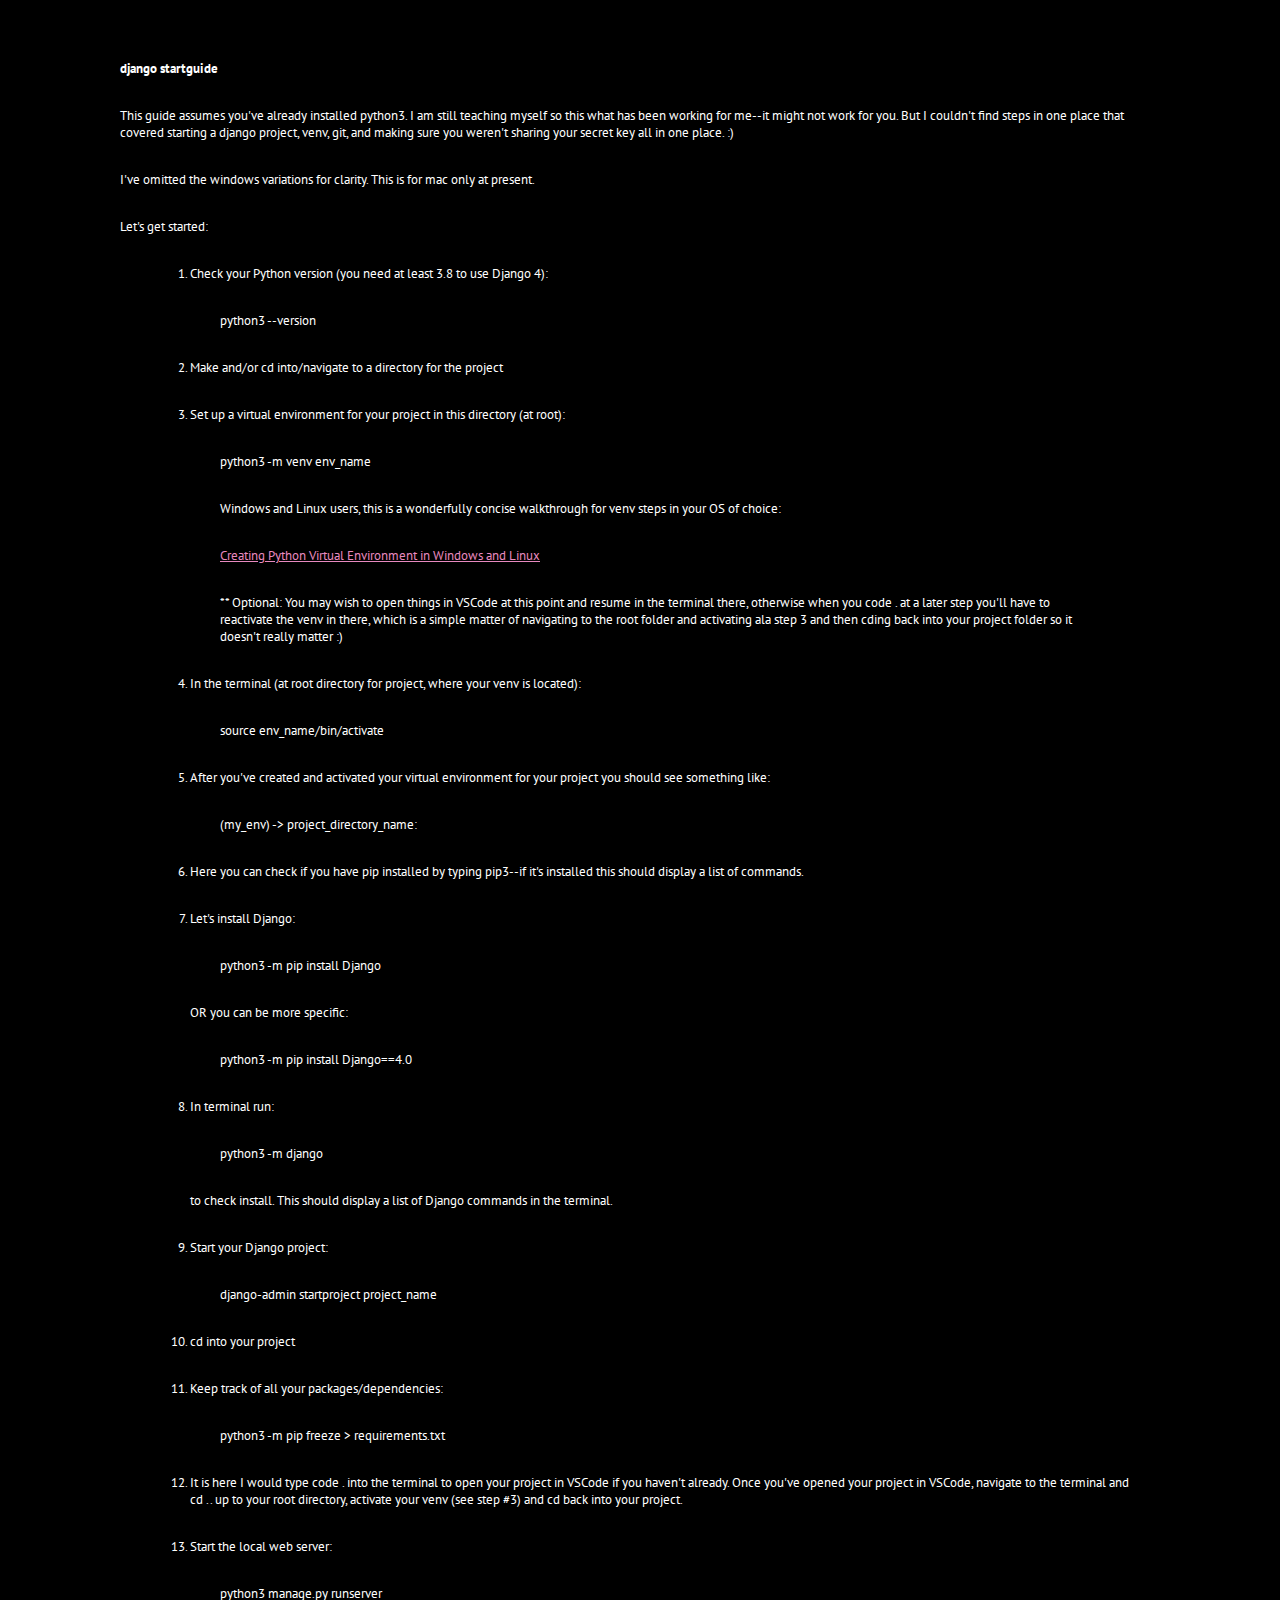
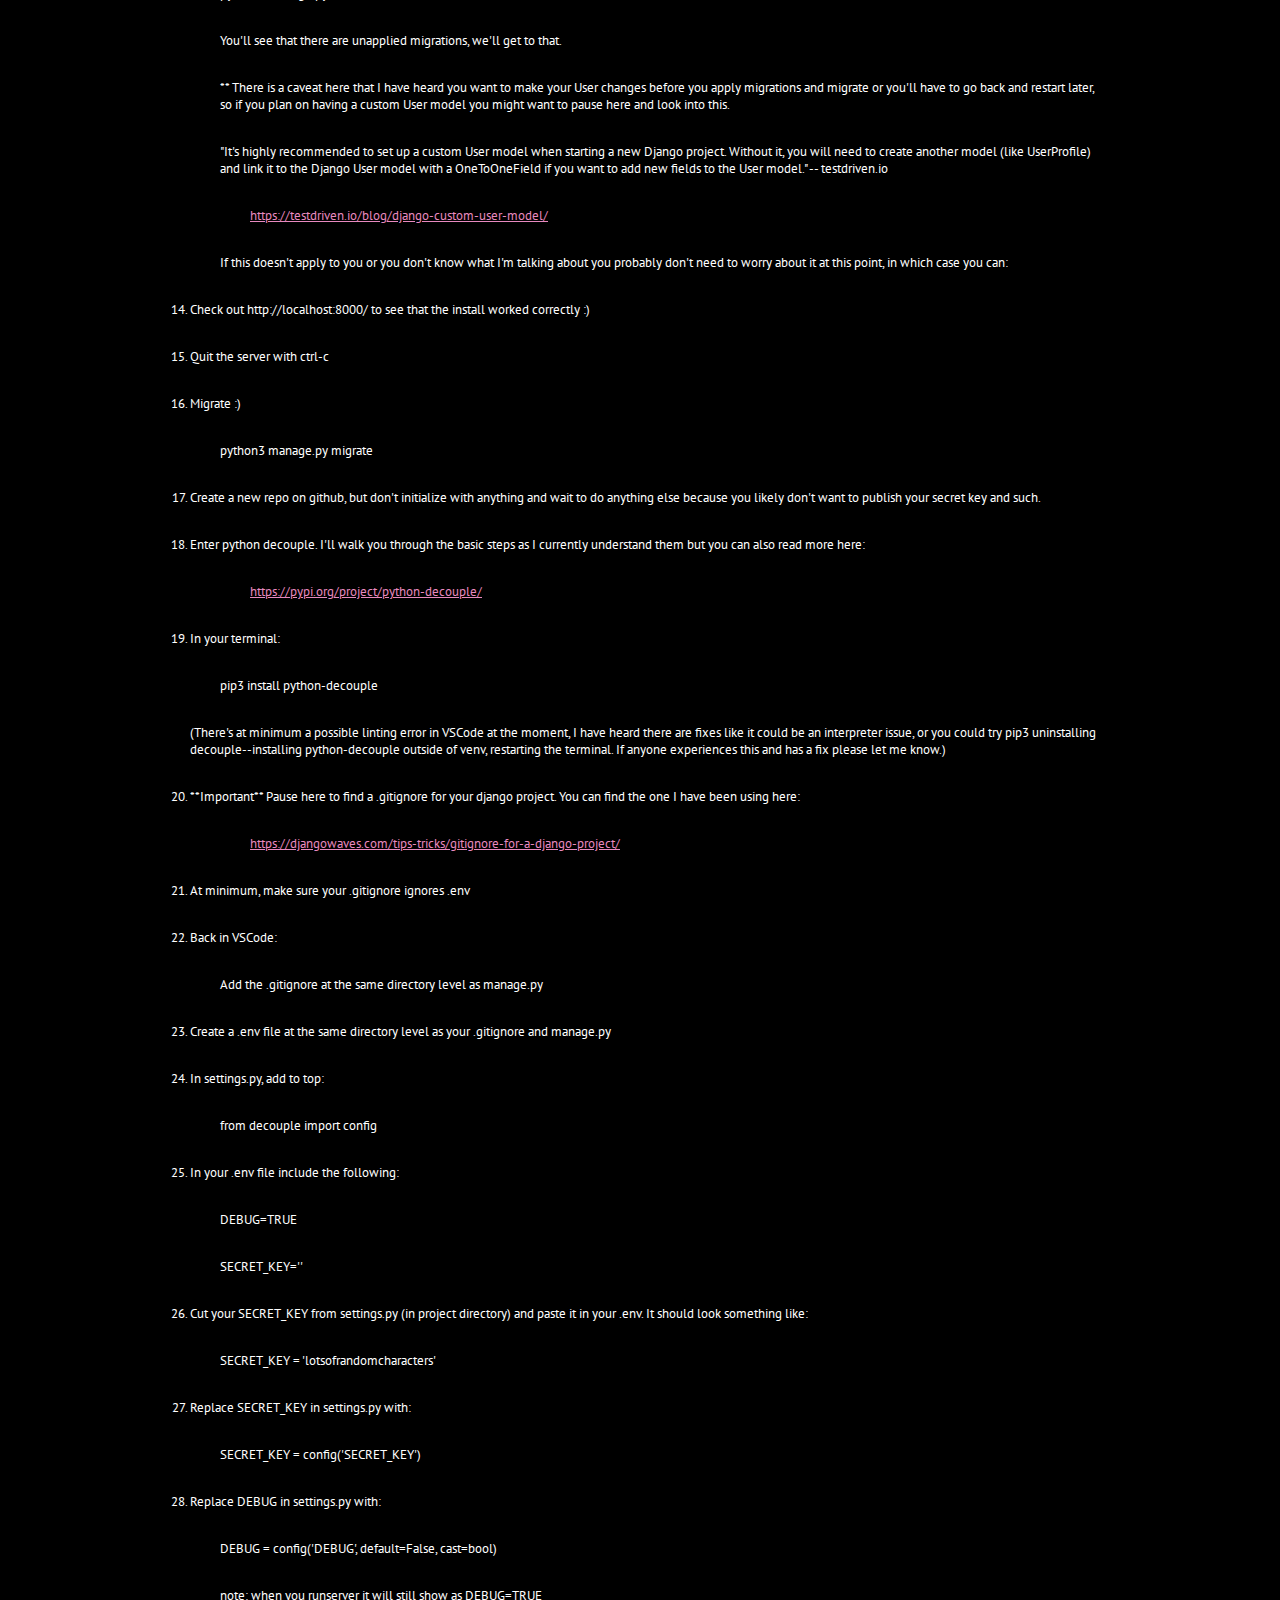
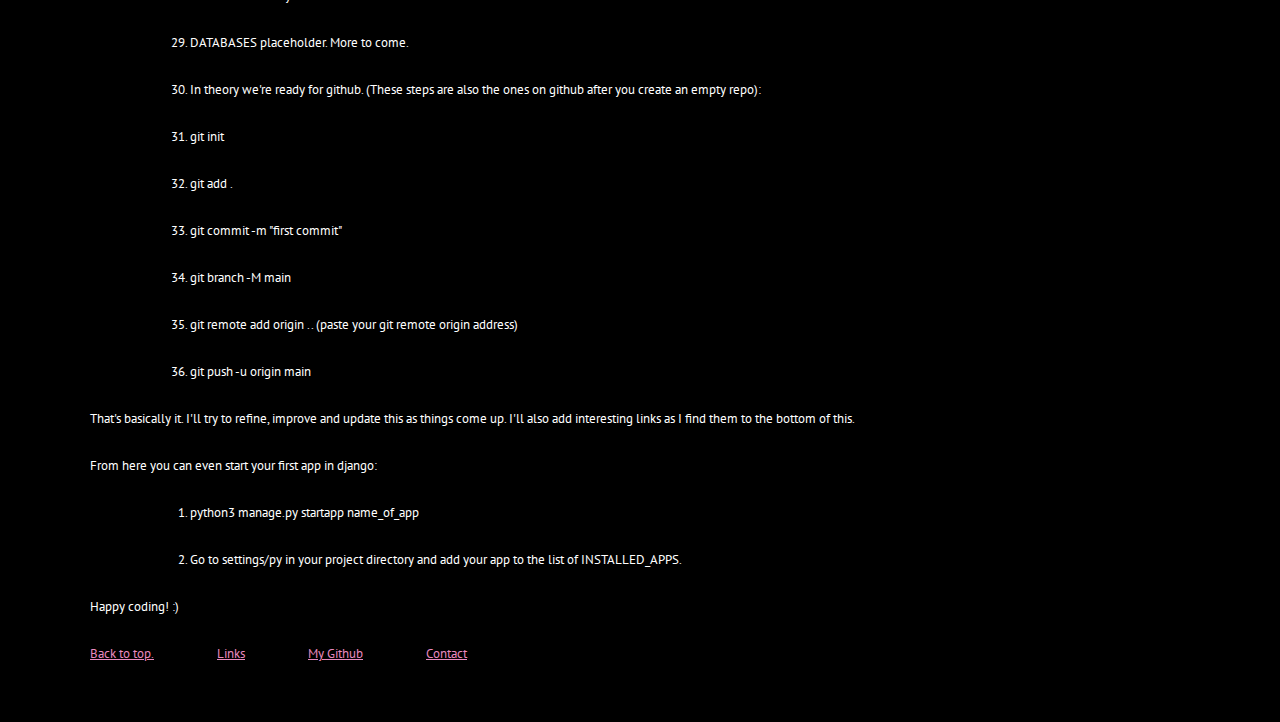
==== commit 944f7f6f: "miles to kilometers" ====
--- a/index.html
+++ b/index.html
@@ -159,13 +159,10 @@
                         <p>
                             DEBUG = config('DEBUG', default=False, cast=bool)
                         </p>
-                        <p>note: when you runserver it will still show as DEBUG=True</p>
-                    </li>
-
-                    <li>DATABASES placeholder. More to come.
-                    </li>
-
-                    <li>**Placeholder for addressing debug and database things**</li>
+                        <p>note: when you runserver it will still show as DEBUG=TRUE</p>
+                    </li>
+
+                    <li>DATABASES placeholder. More to come.</li>
 
                     <li>In theory we're ready for github. (These steps are also the ones on github after you create an empty repo):</li>
 
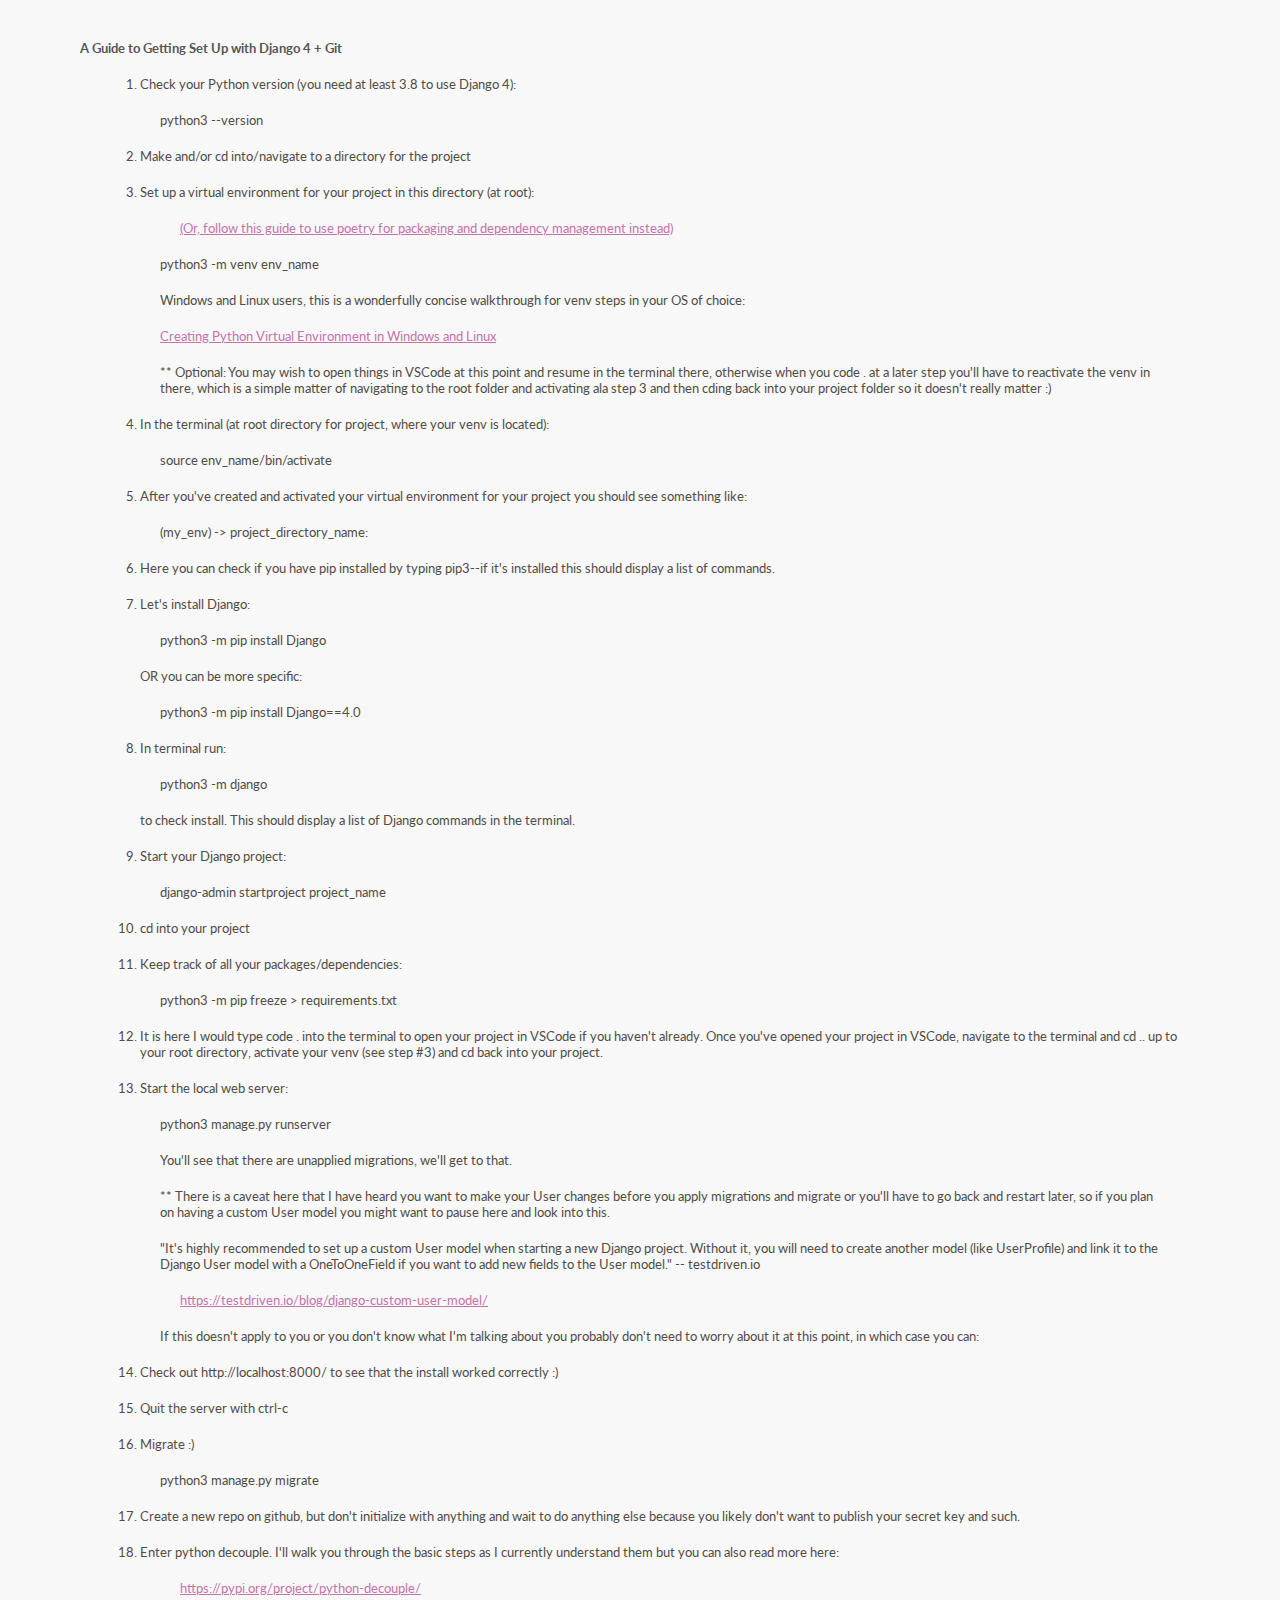
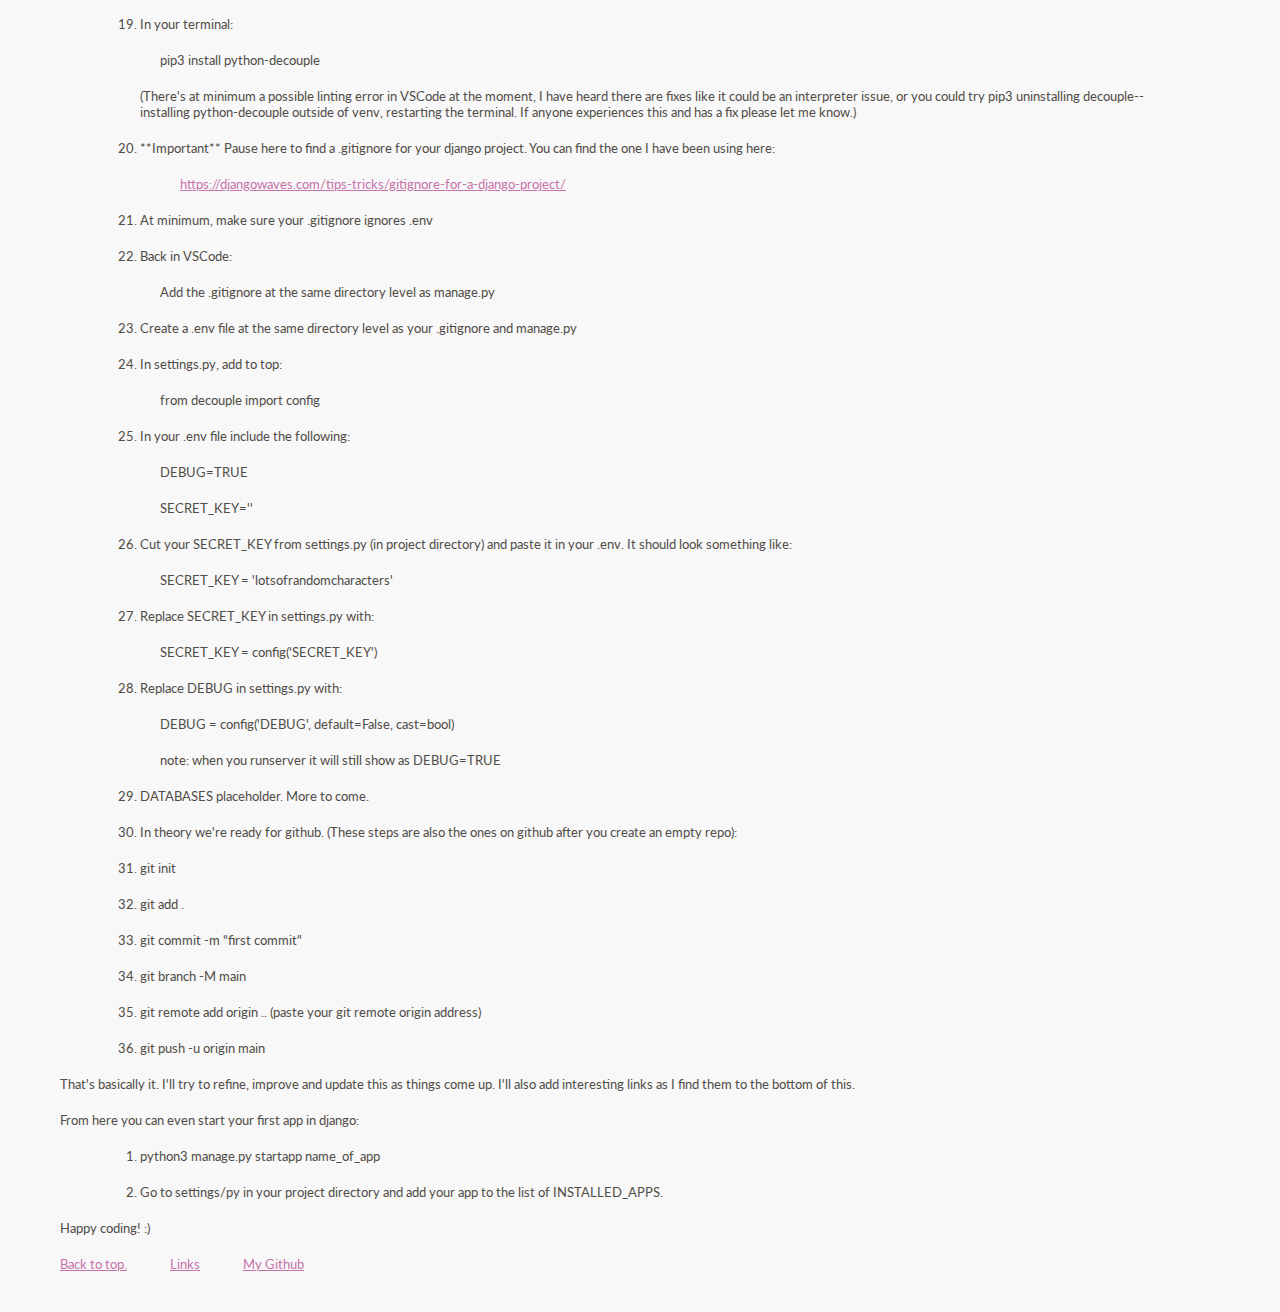
==== commit 9d6453cf: "Style changes, an update" ====
--- a/index.html
+++ b/index.html
@@ -1,26 +1,16 @@
 <!DOCTYPE html>
     <head>
-        <title>startguide</title>
+        <title>Django + Git Start Guide</title>
         <meta charset="UTF-8"/>
         <link rel="stylesheet" href="styles.css">
         <link rel="preconnect" href="https://fonts.googleapis.com">
         <link rel="preconnect" href="https://fonts.gstatic.com" crossorigin>
-        <link href="https://fonts.googleapis.com/css2?family=Nunito:wght@200&family=PT+Sans&display=swap" rel="stylesheet">
+        <link href="https://fonts.googleapis.com/css2?family=Cormorant+Garamond:wght@300&family=Lato:wght@300&display=swap" rel="stylesheet">
     </head>
     <html>
         <body>
             <section>
-                <h1>django startguide</h1>
-                    <p>
-                        This guide assumes you've already installed python3. I am still teaching myself so this what has been working for me--it might not work for you. But I couldn't find steps in one place that covered starting a django project, venv, git, and making sure you weren't sharing your secret key all in one place. :)
-                    </p>
-                    <p>
-                        I've omitted the windows variations for clarity. This is for mac only at present.
-                    </p>
-                    <p>
-                        Let's get started:
-                    </p>
-
+                <h1>A Guide to Getting Set Up with Django 4 + Git</h1>
 
                 <ol>
                     <li>Check your Python version (you need at least 3.8 to use Django 4):
@@ -32,6 +22,8 @@
 
                     <li>Set up a virtual environment for your project in this directory (at root):
                     </br>
+                    <p><a href="">(Or, follow this guide to use poetry for packaging and dependency management instead)</a></p>
+
                     <p>python3 -m venv env_name</p>
                     <p>Windows and Linux users, this is a wonderfully concise walkthrough for venv steps in your OS of choice:
                     </p>
@@ -198,6 +190,5 @@
                 <a href="#">Back to top.</a>
                 <a href="links.html">Links</a>
                 <a href="https://github.com/liminalsunset">My Github</a>
-                <a href="mailto:dev.yoga@pm.me">Contact</a>
         </body>
     </html>
--- a/styles.css
+++ b/styles.css
@@ -1,27 +1,23 @@
 * {
-    background-color: black;
-    /* font-family: 'Nunito', sans-serif;
-    font-family: 'Titillium Web', sans-serif; */
-    /* font-family: 'Nunito', sans-serif;
-    font-family: 'Raleway', sans-serif; */
-    font-family: 'Nunito', sans-serif;
-    font-family: 'PT Sans', sans-serif;
+    background-color: #f8f8f8;
+    font-family: 'Cormorant Garamond', serif;
+    font-family: 'Lato', sans-serif;
     font-size: small;
-    margin: 30px;
+    margin: 20px;
 }
 
 p {
-    color: white;
+    color: #514d47;
 }
 
 li {
-    color: white;
+    color: #514d47;
 }
 
 h1, h2 {
-    color: white
+    color: #555
 }
 
 a {
-    color: #e889bf
+    color: #c673aa
 }
